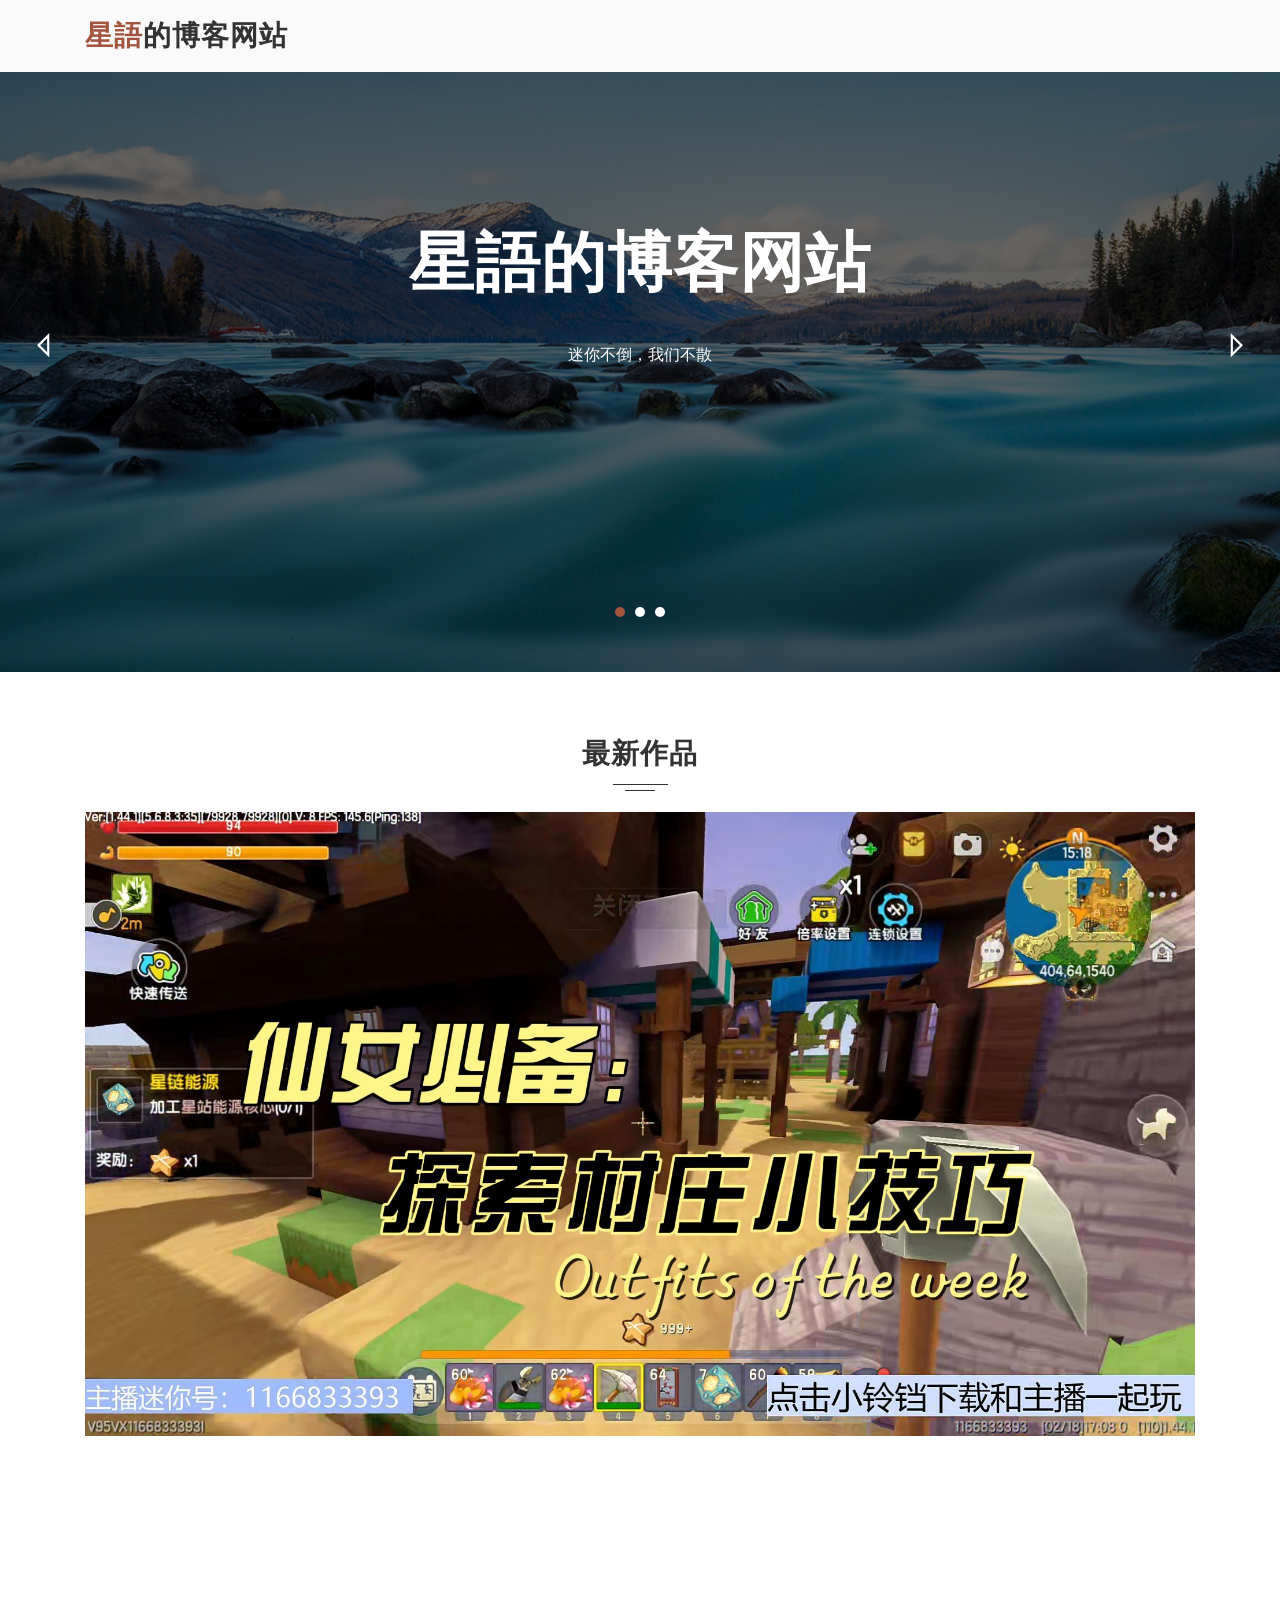
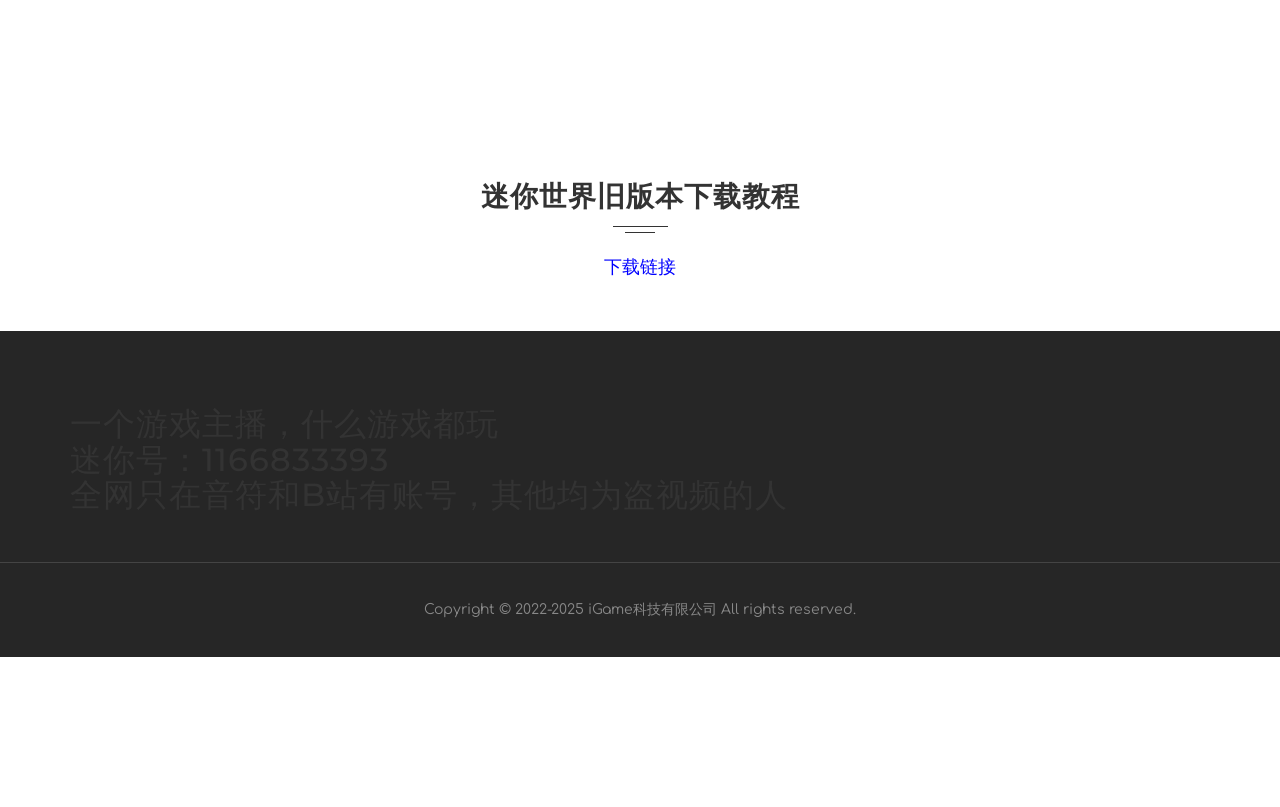
==== index.html @ 6e96feda "Add files via upload" ====
<!DOCTYPE html>
<html lang="zh-CN">

<head>
    <meta charset="UTF-8">
    <meta name="viewport" content="width=device-width, initial-scale=1.0">
    <link rel="shortcut icon" href="static/image/favicon.ico" type="image/x-icon">
    <title>星語的博客网站</title>
    
    <link rel="stylesheet" href="static/css/bootstrap.css">
    <link rel="stylesheet" href="static/css/line-awesome.css">
    <link rel="stylesheet" href="static/css/line-awesome-font-awesome.css">
    <link rel="stylesheet" href="static/css/lightbox.css">
    <link rel="stylesheet" href="static/css/owl.carousel.css">
    <link rel="stylesheet" href="static/css/owl.theme.default.css">
    <link rel="stylesheet" href="static/css/style.css">

    <style>
        img {
            width: 100%;
            height: 100%;
            object-fit: cover;
        }

        /* 添加链接样式 */
        .download-link {
            font-size: 18px; /* 设置字体大小 */
            color: blue; /* 设置字体颜色 */
            text-decoration: none; /* 去掉下划线 */
        }

        .download-link:hover {
            text-decoration: underline; /* 鼠标悬停时显示下划线 */
        }
    </style>
</head>

<body>

    <!-- loader -->
    <div id="loader-wrapper">
        <div id="loader"></div>
    </div>
    <!-- end loader -->

    <!-- header -->
    <header>

        <!-- navbar -->
        <nav class="navbar navbar-expand-md">
            <div class="container">
                <a href="" class="navbar-brand">
                    <span>星語</span>的博客网站</a>
                <button class="navbar-toggler" type="button" data-toggle="collapse" data-target="#navbarSupportedContent" aria-controls="navbarSupportedContent" aria-expanded="false" aria-label="Toggle navigation">
                    <span class="fa fa-bars"></span>
                </button>
            </div>
        </nav>
        <!-- end navbar -->

        <!-- slider -->
        <div class="slider">
            <div class="slide-show owl-carousel owl-theme">
                <div class="content first-slide">
                    <div class="slide-caption">
                        <h2>星語的博客网站</h2>
                        <br>
                        <p>迷你不倒，我们不散</p>
                    </div>
                </div>
                <div class="content second-slide">
                    <div class="slide-caption">
                        <h2>星語的博客网站</h2>
                        <p>此生无悔玩迷你</p>
                    </div>
                </div>
                <div class="content third-slide">
                    <div class="slide-caption">
                        <h2>星語的博客网站</h2>
                        <p>想致富，先撸树</p>
                    </div>
                </div>
            </div>
        </div>
        <!-- end slider -->

    </header>
    <!-- end header -->

    <!-- work -->
    <div class="work segments">
        <div class="container">
            <div class="section-title">
                <h3>最新作品</h3>
                <div class="line1"></div>
                <div class="line2"></div><br>
                <img src="static/image/new.jpg" alt="">
        </div>
    </div>
    <!-- end work -->

    <!-- counter -->
    <div class="counter segments bg-light">
        <div class="container">
            <div class="row">
                <div class="col-md-3 col-sm-6 col-xs-12">
                    <div class="content">
                        <h3 class="numscroller" data-min="1" data-max="1251" data-delay="0" data-increment="2">1,251</h3>
                        <h4>关注</h4>
                    </div>
                </div>
                <div class="col-md-3 col-sm-6 col-xs-12">
                    <div class="content">
                        <h3 class="numscroller" data-min="1" data-max="1056" data-delay="0" data-increment="2">1,056</h3>
                        <h4>粉丝</h4>
                    </div>
                </div>
                <div class="col-md-3 col-sm-6 col-xs-12">
                    <div class="content no-mb1">
                        <h3 class="numscroller" data-min="1" data-max="1141" data-delay="0" data-increment="2">1,141</h3>
                        <h4>播放量</h4>
                    </div>
                </div>
                <div class="col-md-3 col-sm-6 col-xs-12">
                    <div class="content no-mb2">
                        <h3 class="numscroller" data-min="1" data-max="35" data-delay="0" data-increment="2">35</h3>
                        <h4>点赞</h4>
                    </div>
                </div>
            </div>
        </div>
    </div>
    <!-- end counter -->

    <!-- blog -->
    <div class="blog segments">
        <div class="container">
            <div class="section-title">
                <h3>迷你世界旧版本下载教程</h3>
                <div class="line1"></div>
                <div class="line2"></div><br>
                <a href="/mini.html" class="download-link">下载链接</a>
        </div>
    </div>
    <!-- end blog -->

    <!-- footer -->
    <footer>
        <div class="container">
            <div class="row">
                        <h2>一个游戏主播，什么游戏都玩
                            <br>迷你号：1166833393
                            <br>全网只在音符和B站有账号，其他均为盗视频的人</h2>
            </div>
        </div>
        <div class="wrap-copyright">
            <p>Copyright &copy; 2022-2025 iGame科技有限公司 All rights reserved.</p>
        </div>
    </footer>
    <!-- end footer -->

    <!-- scroll to top -->
    <div class="toTop">
        <a href="#top" id="toTop">
            <i class="fa fa-angle-up"></i>
        </a>
    </div>
    <!-- end scroll to top -->

    <script src="static/js/jquery.min.js"></script>
    <script src="static/js/bootstrap.min.js"></script>
    <script src="static/js/lightbox.js"></script>
    <script src="static/js/jquery.filterizr.js"></script>
    <script src="static/js/jquery.scrollToTop.min.js"></script>
    <script src="static/js/owl.carousel.js"></script>
    <script src="static/js/numscroller.js"></script>
    <script src="static/js/main.js"></script>

</body>

</html>
---- static/css/line-awesome.css ----
/*!
 *  Line Awesome 1.1.0 by @icons_8 - https://icons8.com/line-awesome
 *  License - https://icons8.com/good-boy-license/ (Font: SIL OFL 1.1, CSS: MIT License)
 *
 * Made with love by Icons8 [ https://icons8.com/ ] using FontCustom [ https://github.com/FontCustom/fontcustom ]
 *
 * Contacts:
 *    [ https://icons8.com/contact ]
 *
 * Follow Icon8 on
 *    Twitter [ https://twitter.com/icons_8 ]
 *    Facebook [ https://www.facebook.com/Icons8 ]
 *    Google+ [ https://plus.google.com/+Icons8 ]
 *    GitHub [ https://github.com/icons8 ]
 */

@font-face {
  font-family: "LineAwesome";
  src: url("../font/line-awesome.eot");
  src: url("../font/line-awesome.eot") format("embedded-opentype"),
       url("../font/line-awesome.woff2") format("woff2"),
       url("../font/line-awesome.woff") format("woff"),
       url("../font/line-awesome.ttf") format("truetype"),
       url("../font/line-awesome.svg") format("svg");
  font-weight: normal;
  font-style: normal;
}

@media screen and (-webkit-min-device-pixel-ratio:0) {
  @font-face {
    font-family: "LineAwesome";
    src: url("../font/line-awesome.svg") format("svg");
  }
}

/* Thanks to http://fontawesome.io @fontawesome and @davegandy */
.la {
    display: inline-block;
    font: normal normal normal 16px/1 "LineAwesome";
    font-size: inherit;
    text-decoration: inherit;
    text-rendering: optimizeLegibility;
    text-transform: none;
    -moz-osx-font-smoothing: grayscale;
    -webkit-font-smoothing: antialiased;
    font-smoothing: antialiased;
}
/* makes the font 33% larger relative to the icon container */
.la-lg {
    font-size: 1.33333333em;
    line-height: 0.75em;
    vertical-align: -15%;
}
.la-2x {
    font-size: 2em;
}
.la-3x {
    font-size: 3em;
}
.la-4x {
    font-size: 4em;
}
.la-5x {
    font-size: 5em;
}
.la-fw {
    width: 1.28571429em;
    text-align: center;
}
.la-ul {
    padding-left: 0;
    margin-left: 2.14285714em;
    list-style-type: none;
}
.la-ul > li {
    position: relative;
}
.la-li {
    position: absolute;
    left: -2.14285714em;
    width: 2.14285714em;
    top: 0.14285714em;
    text-align: center;
}
.la-li.la-lg {
    left: -1.85714286em;
}
.la-border {
    padding: .2em .25em .15em;
    border: solid 0.08em #eeeeee;
    border-radius: .1em;
}
.pull-right {
    float: right;
}
.pull-left {
    float: left;
}
.li.pull-left {
    margin-right: .3em;
}
.li.pull-right {
    margin-left: .3em;
}
.la-spin {
    -webkit-animation: fa-spin 2s infinite linear;
    animation: fa-spin 2s infinite linear;
}
@-webkit-keyframes fa-spin {
    0% {
        -webkit-transform: rotate(0deg);
        transform: rotate(0deg);
    }
    100% {
        -webkit-transform: rotate(359deg);
        transform: rotate(359deg);
    }
}
@keyframes fa-spin {
    0% {
        -webkit-transform: rotate(0deg);
        transform: rotate(0deg);
    }
    100% {
        -webkit-transform: rotate(359deg);
        transform: rotate(359deg);
    }
}
.la-rotate-90 {
    filter: progid:DXImageTransform.Microsoft.BasicImage(rotation=1);
    -webkit-transform: rotate(90deg);
    -ms-transform: rotate(90deg);
    transform: rotate(90deg);
}
.la-rotate-180 {
    filter: progid:DXImageTransform.Microsoft.BasicImage(rotation=2);
    -webkit-transform: rotate(180deg);
    -ms-transform: rotate(180deg);
    transform: rotate(180deg);
}
.la-rotate-270 {
    filter: progid:DXImageTransform.Microsoft.BasicImage(rotation=3);
    -webkit-transform: rotate(270deg);
    -ms-transform: rotate(270deg);
    transform: rotate(270deg);
}
.la-flip-horizontal {
    filter: progid:DXImageTransform.Microsoft.BasicImage(rotation=0, mirror=1);
    -webkit-transform: scale(-1, 1);
    -ms-transform: scale(-1, 1);
    transform: scale(-1, 1);
}
.la-flip-vertical {
    filter: progid:DXImageTransform.Microsoft.BasicImage(rotation=2, mirror=1);
    -webkit-transform: scale(1, -1);
    -ms-transform: scale(1, -1);
    transform: scale(1, -1);
}
:root .la-rotate-90,
:root .la-rotate-180,
:root .la-rotate-270,
:root .la-flip-horizontal,
:root .la-flip-vertical {
    filter: none;
}
.la-stack {
    position: relative;
    display: inline-block;
    width: 2em;
    height: 2em;
    line-height: 2em;
    vertical-align: middle;
}
.la-stack-1x,
.la-stack-2x {
    position: absolute;
    left: 0;
    width: 100%;
    text-align: center;
}
.la-stack-1x {
    line-height: inherit;
}
.la-stack-2x {
    font-size: 2em;
}
.la-inverse {
    color: #ffffff;
}
/* Thanks to http://fontawesome.io @fontawesome and @davegandy */

.la-500px:before { content: "\f100"; }
.la-adjust:before { content: "\f101"; }
.la-adn:before { content: "\f102"; }
.la-align-center:before { content: "\f103"; }
.la-align-justify:before { content: "\f104"; }
.la-align-left:before { content: "\f105"; }
.la-align-right:before { content: "\f106"; }
.la-amazon:before { content: "\f107"; }
.la-ambulance:before { content: "\f108"; }
.la-anchor:before { content: "\f109"; }
.la-android:before { content: "\f10a"; }
.la-angellist:before { content: "\f10b"; }
.la-angle-double-down:before { content: "\f10c"; }
.la-angle-double-left:before { content: "\f10d"; }
.la-angle-double-right:before { content: "\f10e"; }
.la-angle-double-up:before { content: "\f10f"; }
.la-angle-down:before { content: "\f110"; }
.la-angle-left:before { content: "\f111"; }
.la-angle-right:before { content: "\f112"; }
.la-angle-up:before { content: "\f113"; }
.la-apple:before { content: "\f114"; }
.la-archive:before { content: "\f115"; }
.la-area-chart:before { content: "\f116"; }
.la-arrow-circle-down:before { content: "\f117"; }
.la-arrow-circle-left:before { content: "\f118"; }
.la-arrow-circle-o-down:before { content: "\f119"; }
.la-arrow-circle-o-left:before { content: "\f11a"; }
.la-arrow-circle-o-right:before { content: "\f11b"; }
.la-arrow-circle-o-up:before { content: "\f11c"; }
.la-arrow-circle-right:before { content: "\f11d"; }
.la-arrow-circle-up:before { content: "\f11e"; }
.la-arrow-down:before { content: "\f11f"; }
.la-arrow-left:before { content: "\f120"; }
.la-arrow-right:before { content: "\f121"; }
.la-arrow-up:before { content: "\f122"; }
.la-arrows:before { content: "\f123"; }
.la-arrows-alt:before { content: "\f124"; }
.la-arrows-h:before { content: "\f125"; }
.la-arrows-v:before { content: "\f126"; }
.la-asterisk:before { content: "\f127"; }
.la-at:before { content: "\f128"; }
.la-automobile:before { content: "\f129"; }
.la-backward:before { content: "\f12a"; }
.la-balance-scale:before { content: "\f12b"; }
.la-ban:before { content: "\f12c"; }
.la-bank:before { content: "\f12d"; }
.la-bar-chart:before { content: "\f12e"; }
.la-bar-chart-o:before { content: "\f12f"; }
.la-barcode:before { content: "\f130"; }
.la-bars:before { content: "\f131"; }
.la-battery-0:before { content: "\f132"; }
.la-battery-1:before { content: "\f133"; }
.la-battery-2:before { content: "\f134"; }
.la-battery-3:before { content: "\f135"; }
.la-battery-4:before { content: "\f136"; }
.la-battery-empty:before { content: "\f137"; }
.la-battery-full:before { content: "\f138"; }
.la-battery-half:before { content: "\f139"; }
.la-battery-quarter:before { content: "\f13a"; }
.la-battery-three-quarters:before { content: "\f13b"; }
.la-bed:before { content: "\f13c"; }
.la-beer:before { content: "\f13d"; }
.la-behance:before { content: "\f13e"; }
.la-behance-square:before { content: "\f13f"; }
.la-bell:before { content: "\f140"; }
.la-bell-o:before { content: "\f141"; }
.la-bell-slash:before { content: "\f142"; }
.la-bell-slash-o:before { content: "\f143"; }
.la-bicycle:before { content: "\f144"; }
.la-binoculars:before { content: "\f145"; }
.la-birthday-cake:before { content: "\f146"; }
.la-bitbucket:before { content: "\f147"; }
.la-bitbucket-square:before { content: "\f148"; }
.la-bitcoin:before { content: "\f149"; }
.la-black-tie:before { content: "\f14a"; }
.la-bold:before { content: "\f14b"; }
.la-bolt:before { content: "\f14c"; }
.la-bomb:before { content: "\f14d"; }
.la-book:before { content: "\f14e"; }
.la-bookmark:before { content: "\f14f"; }
.la-bookmark-o:before { content: "\f150"; }
.la-briefcase:before { content: "\f151"; }
.la-btc:before { content: "\f152"; }
.la-bug:before { content: "\f153"; }
.la-building:before { content: "\f154"; }
.la-building-o:before { content: "\f155"; }
.la-bullhorn:before { content: "\f156"; }
.la-bullseye:before { content: "\f157"; }
.la-bus:before { content: "\f158"; }
.la-buysellads:before { content: "\f159"; }
.la-cab:before { content: "\f15a"; }
.la-calculator:before { content: "\f15b"; }
.la-calendar:before { content: "\f15c"; }
.la-calendar-check-o:before { content: "\f15d"; }
.la-calendar-minus-o:before { content: "\f15e"; }
.la-calendar-o:before { content: "\f15f"; }
.la-calendar-plus-o:before { content: "\f160"; }
.la-calendar-times-o:before { content: "\f161"; }
.la-camera:before { content: "\f162"; }
.la-camera-retro:before { content: "\f163"; }
.la-car:before { content: "\f164"; }
.la-caret-down:before { content: "\f165"; }
.la-caret-left:before { content: "\f166"; }
.la-caret-right:before { content: "\f167"; }
.la-caret-square-o-down:before, .la-toggle-down:before { content: "\f168"; }
.la-caret-square-o-left:before, .la-toggle-left:before { content: "\f169"; }
.la-caret-square-o-right:before, .la-toggle-right:before { content: "\f16a"; }
.la-caret-square-o-up:before, .la-toggle-up:before { content: "\f16b"; }
.la-caret-up:before { content: "\f16c"; }
.la-cart-arrow-down:before { content: "\f16d"; }
.la-cart-plus:before { content: "\f16e"; }
.la-cc:before { content: "\f16f"; }
.la-cc-amex:before { content: "\f170"; }
.la-cc-diners-club:before { content: "\f171"; }
.la-cc-discover:before { content: "\f172"; }
.la-cc-jcb:before { content: "\f173"; }
.la-cc-mastercard:before { content: "\f174"; }
.la-cc-paypal:before { content: "\f175"; }
.la-cc-stripe:before { content: "\f176"; }
.la-cc-visa:before { content: "\f177"; }
.la-certificate:before { content: "\f178"; }
.la-chain:before { content: "\f179"; }
.la-chain-broken:before { content: "\f17a"; }
.la-check:before { content: "\f17b"; }
.la-check-circle:before { content: "\f17c"; }
.la-check-circle-o:before { content: "\f17d"; }
.la-check-square:before { content: "\f17e"; }
.la-check-square-o:before { content: "\f17f"; }
.la-chevron-circle-down:before { content: "\f180"; }
.la-chevron-circle-left:before { content: "\f181"; }
.la-chevron-circle-right:before { content: "\f182"; }
.la-chevron-circle-up:before { content: "\f183"; }
.la-chevron-down:before { content: "\f184"; }
.la-chevron-left:before { content: "\f185"; }
.la-chevron-right:before { content: "\f186"; }
.la-chevron-up:before { content: "\f187"; }
.la-child:before { content: "\f188"; }
.la-chrome:before { content: "\f189"; }
.la-circle:before { content: "\f18a"; }
.la-circle-o:before { content: "\f18b"; }
.la-circle-o-notch:before { content: "\f18c"; }
.la-circle-thin:before { content: "\f18d"; }
.la-clipboard:before { content: "\f18e"; }
.la-clock-o:before { content: "\f18f"; }
.la-clone:before { content: "\f190"; }
.la-close:before { content: "\f191"; }
.la-cloud:before { content: "\f192"; }
.la-cloud-download:before { content: "\f193"; }
.la-cloud-upload:before { content: "\f194"; }
.la-cny:before { content: "\f195"; }
.la-code:before { content: "\f196"; }
.la-code-fork:before { content: "\f197"; }
.la-codepen:before { content: "\f198"; }
.la-coffee:before { content: "\f199"; }
.la-cog:before { content: "\f19a"; }
.la-cogs:before { content: "\f19b"; }
.la-columns:before { content: "\f19c"; }
.la-comment:before { content: "\f19d"; }
.la-comment-o:before { content: "\f19e"; }
.la-commenting:before { content: "\f19f"; }
.la-commenting-o:before { content: "\f1a0"; }
.la-comments:before { content: "\f1a1"; }
.la-comments-o:before { content: "\f1a2"; }
.la-compass:before { content: "\f1a3"; }
.la-compress:before { content: "\f1a4"; }
.la-connectdevelop:before { content: "\f1a5"; }
.la-contao:before { content: "\f1a6"; }
.la-copy:before { content: "\f1a7"; }
.la-copyright:before { content: "\f1a8"; }
.la-creative-commons:before { content: "\f1a9"; }
.la-credit-card:before { content: "\f1aa"; }
.la-crop:before { content: "\f1ab"; }
.la-crosshairs:before { content: "\f1ac"; }
.la-css3:before { content: "\f1ad"; }
.la-cube:before { content: "\f1ae"; }
.la-cubes:before { content: "\f1af"; }
.la-cut:before { content: "\f1b0"; }
.la-cutlery:before { content: "\f1b1"; }
.la-dashboard:before { content: "\f1b2"; }
.la-dashcube:before { content: "\f1b3"; }
.la-database:before { content: "\f1b4"; }
.la-dedent:before { content: "\f1b5"; }
.la-delicious:before { content: "\f1b6"; }
.la-desktop:before { content: "\f1b7"; }
.la-deviantart:before { content: "\f1b8"; }
.la-diamond:before { content: "\f1b9"; }
.la-digg:before { content: "\f1ba"; }
.la-dollar:before { content: "\f1bb"; }
.la-dot-circle-o:before { content: "\f1bc"; }
.la-download:before { content: "\f1bd"; }
.la-dribbble:before { content: "\f1be"; }
.la-dropbox:before { content: "\f1bf"; }
.la-drupal:before { content: "\f1c0"; }
.la-edit:before { content: "\f1c1"; }
.la-eject:before { content: "\f1c2"; }
.la-ellipsis-h:before { content: "\f1c3"; }
.la-ellipsis-v:before { content: "\f1c4"; }
.la-empire:before, .la-ge:before { content: "\f1c5"; }
.la-envelope:before { content: "\f1c6"; }
.la-envelope-o:before { content: "\f1c7"; }
.la-envelope-square:before { content: "\f1c8"; }
.la-eraser:before { content: "\f1c9"; }
.la-eur:before { content: "\f1ca"; }
.la-euro:before { content: "\f1cb"; }
.la-exchange:before { content: "\f1cc"; }
.la-exclamation:before { content: "\f1cd"; }
.la-exclamation-circle:before { content: "\f1ce"; }
.la-exclamation-triangle:before { content: "\f1cf"; }
.la-expand:before { content: "\f1d0"; }
.la-expeditedssl:before { content: "\f1d1"; }
.la-external-link:before { content: "\f1d2"; }
.la-external-link-square:before { content: "\f1d3"; }
.la-eye:before { content: "\f1d4"; }
.la-eye-slash:before { content: "\f1d5"; }
.la-eyedropper:before { content: "\f1d6"; }
.la-facebook:before, .la-facebook-f:before { content: "\f1d7"; }
.la-facebook-official:before { content: "\f1d8"; }
.la-facebook-square:before { content: "\f1d9"; }
.la-fast-backward:before { content: "\f1da"; }
.la-fast-forward:before { content: "\f1db"; }
.la-fax:before { content: "\f1dc"; }
.la-female:before { content: "\f1dd"; }
.la-fighter-jet:before { content: "\f1de"; }
.la-file:before { content: "\f1df"; }
.la-file-archive-o:before { content: "\f1e0"; }
.la-file-audio-o:before { content: "\f1e1"; }
.la-file-code-o:before { content: "\f1e2"; }
.la-file-excel-o:before { content: "\f1e3"; }
.la-file-image-o:before { content: "\f1e4"; }
.la-file-movie-o:before { content: "\f1e5"; }
.la-file-o:before { content: "\f1e6"; }
.la-file-pdf-o:before { content: "\f1e7"; }
.la-file-photo-o:before { content: "\f1e8"; }
.la-file-picture-o:before { content: "\f1e9"; }
.la-file-powerpoint-o:before { content: "\f1ea"; }
.la-file-sound-o:before { content: "\f1eb"; }
.la-file-text:before { content: "\f1ec"; }
.la-file-text-o:before { content: "\f1ed"; }
.la-file-video-o:before { content: "\f1ee"; }
.la-file-word-o:before { content: "\f1ef"; }
.la-file-zip-o:before { content: "\f1f0"; }
.la-files-o:before { content: "\f1f1"; }
.la-film:before { content: "\f1f2"; }
.la-filter:before { content: "\f1f3"; }
.la-fire:before { content: "\f1f4"; }
.la-fire-extinguisher:before { content: "\f1f5"; }
.la-firefox:before { content: "\f1f6"; }
.la-flag:before { content: "\f1f7"; }
.la-flag-checkered:before { content: "\f1f8"; }
.la-flag-o:before { content: "\f1f9"; }
.la-flash:before { content: "\f1fa"; }
.la-flask:before { content: "\f1fb"; }
.la-flickr:before { content: "\f1fc"; }
.la-floppy-o:before { content: "\f1fd"; }
.la-folder:before { content: "\f1fe"; }
.la-folder-o:before { content: "\f1ff"; }
.la-folder-open:before { content: "\f200"; }
.la-folder-open-o:before { content: "\f201"; }
.la-font:before { content: "\f202"; }
.la-fonticons:before { content: "\f203"; }
.la-forumbee:before { content: "\f204"; }
.la-forward:before { content: "\f205"; }
.la-foursquare:before { content: "\f206"; }
.la-frown-o:before { content: "\f207"; }
.la-futbol-o:before, .la-soccer-ball-o:before { content: "\f208"; }
.la-gamepad:before { content: "\f209"; }
.la-gavel:before { content: "\f20a"; }
.la-gbp:before { content: "\f20b"; }
.la-gear:before { content: "\f20c"; }
.la-gears:before { content: "\f20d"; }
.la-genderless:before { content: "\f20e"; }
.la-get-pocket:before { content: "\f20f"; }
.la-gg:before { content: "\f210"; }
.la-gg-circle:before { content: "\f211"; }
.la-gift:before { content: "\f212"; }
.la-git:before { content: "\f213"; }
.la-git-square:before { content: "\f214"; }
.la-github:before { content: "\f215"; }
.la-github-alt:before { content: "\f216"; }
.la-github-square:before { content: "\f217"; }
.la-glass:before { content: "\f218"; }
.la-globe:before { content: "\f219"; }
.la-google:before { content: "\f21a"; }
.la-google-plus:before { content: "\f21b"; }
.la-google-plus-square:before { content: "\f21c"; }
.la-google-wallet:before { content: "\f21d"; }
.la-graduation-cap:before { content: "\f21e"; }
.la-gratipay:before, .la-gittip:before { content: "\f21f"; }
.la-group:before { content: "\f220"; }
.la-h-square:before { content: "\f221"; }
.la-hacker-news:before { content: "\f222"; }
.la-hand-grab-o:before { content: "\f223"; }
.la-hand-lizard-o:before { content: "\f224"; }
.la-hand-o-down:before { content: "\f225"; }
.la-hand-o-left:before { content: "\f226"; }
.la-hand-o-right:before { content: "\f227"; }
.la-hand-o-up:before { content: "\f228"; }
.la-hand-paper-o:before { content: "\f229"; }
.la-hand-peace-o:before { content: "\f22a"; }
.la-hand-pointer-o:before { content: "\f22b"; }
.la-hand-rock-o:before { content: "\f22c"; }
.la-hand-scissors-o:before { content: "\f22d"; }
.la-hand-spock-o:before { content: "\f22e"; }
.la-hand-stop-o:before { content: "\f22f"; }
.la-hdd-o:before { content: "\f230"; }
.la-header:before { content: "\f231"; }
.la-headphones:before { content: "\f232"; }
.la-heart:before { content: "\f233"; }
.la-heart-o:before { content: "\f234"; }
.la-heartbeat:before { content: "\f235"; }
.la-history:before { content: "\f236"; }
.la-home:before { content: "\f237"; }
.la-hospital-o:before { content: "\f238"; }
.la-hotel:before { content: "\f239"; }
.la-hourglass:before { content: "\f23a"; }
.la-hourglass-1:before { content: "\f23b"; }
.la-hourglass-2:before { content: "\f23c"; }
.la-hourglass-3:before { content: "\f23d"; }
.la-hourglass-end:before { content: "\f23e"; }
.la-hourglass-half:before { content: "\f23f"; }
.la-hourglass-o:before { content: "\f240"; }
.la-hourglass-start:before { content: "\f241"; }
.la-houzz:before { content: "\f242"; }
.la-html5:before { content: "\f243"; }
.la-i-cursor:before { content: "\f244"; }
.la-ils:before { content: "\f245"; }
.la-image:before { content: "\f246"; }
.la-inbox:before { content: "\f247"; }
.la-indent:before { content: "\f248"; }
.la-industry:before { content: "\f249"; }
.la-info:before { content: "\f24a"; }
.la-info-circle:before { content: "\f24b"; }
.la-inr:before { content: "\f24c"; }
.la-instagram:before { content: "\f24d"; }
.la-institution:before { content: "\f24e"; }
.la-internet-explorer:before { content: "\f24f"; }
.la-ioxhost:before { content: "\f250"; }
.la-italic:before { content: "\f251"; }
.la-joomla:before { content: "\f252"; }
.la-jpy:before { content: "\f253"; }
.la-jsfiddle:before { content: "\f254"; }
.la-key:before { content: "\f255"; }
.la-keyboard-o:before { content: "\f256"; }
.la-krw:before { content: "\f257"; }
.la-language:before { content: "\f258"; }
.la-laptop:before { content: "\f259"; }
.la-lastfm:before { content: "\f25a"; }
.la-lastfm-square:before { content: "\f25b"; }
.la-leaf:before { content: "\f25c"; }
.la-leanpub:before { content: "\f25d"; }
.la-legal:before { content: "\f25e"; }
.la-lemon-o:before { content: "\f25f"; }
.la-level-down:before { content: "\f260"; }
.la-level-up:before { content: "\f261"; }
.la-life-bouy:before { content: "\f262"; }
.la-life-buoy:before { content: "\f263"; }
.la-life-ring:before, .la-support:before { content: "\f264"; }
.la-life-saver:before { content: "\f265"; }
.la-lightbulb-o:before { content: "\f266"; }
.la-line-chart:before { content: "\f267"; }
.la-link:before { content: "\f268"; }
.la-linkedin:before { content: "\f269"; }
.la-linkedin-square:before { content: "\f26a"; }
.la-linux:before { content: "\f26b"; }
.la-list:before { content: "\f26c"; }
.la-list-alt:before { content: "\f26d"; }
.la-list-ol:before { content: "\f26e"; }
.la-list-ul:before { content: "\f26f"; }
.la-location-arrow:before { content: "\f270"; }
.la-lock:before { content: "\f271"; }
.la-long-arrow-down:before { content: "\f272"; }
.la-long-arrow-left:before { content: "\f273"; }
.la-long-arrow-right:before { content: "\f274"; }
.la-long-arrow-up:before { content: "\f275"; }
.la-magic:before { content: "\f276"; }
.la-magnet:before { content: "\f277"; }
.la-mail-forward:before { content: "\f278"; }
.la-mail-reply:before { content: "\f279"; }
.la-mail-reply-all:before { content: "\f27a"; }
.la-male:before { content: "\f27b"; }
.la-map:before { content: "\f27c"; }
.la-map-marker:before { content: "\f27d"; }
.la-map-o:before { content: "\f27e"; }
.la-map-pin:before { content: "\f27f"; }
.la-map-signs:before { content: "\f280"; }
.la-mars:before { content: "\f281"; }
.la-mars-double:before { content: "\f282"; }
.la-mars-stroke:before { content: "\f283"; }
.la-mars-stroke-h:before { content: "\f284"; }
.la-mars-stroke-v:before { content: "\f285"; }
.la-maxcdn:before { content: "\f286"; }
.la-meanpath:before { content: "\f287"; }
.la-medium:before { content: "\f288"; }
.la-medkit:before { content: "\f289"; }
.la-meh-o:before { content: "\f28a"; }
.la-mercury:before { content: "\f28b"; }
.la-microphone:before { content: "\f28c"; }
.la-microphone-slash:before { content: "\f28d"; }
.la-minus:before { content: "\f28e"; }
.la-minus-circle:before { content: "\f28f"; }
.la-minus-square:before { content: "\f290"; }
.la-minus-square-o:before { content: "\f291"; }
.la-mobile:before { content: "\f292"; }
.la-mobile-phone:before { content: "\f293"; }
.la-money:before { content: "\f294"; }
.la-moon-o:before { content: "\f295"; }
.la-mortar-board:before { content: "\f296"; }
.la-motorcycle:before { content: "\f297"; }
.la-mouse-pointer:before { content: "\f298"; }
.la-music:before { content: "\f299"; }
.la-navicon:before { content: "\f29a"; }
.la-neuter:before { content: "\f29b"; }
.la-newspaper-o:before { content: "\f29c"; }
.la-object-group:before { content: "\f29d"; }
.la-object-ungroup:before { content: "\f29e"; }
.la-odnoklassniki:before { content: "\f29f"; }
.la-odnoklassniki-square:before { content: "\f2a0"; }
.la-opencart:before { content: "\f2a1"; }
.la-openid:before { content: "\f2a2"; }
.la-opera:before { content: "\f2a3"; }
.la-optin-monster:before { content: "\f2a4"; }
.la-outdent:before { content: "\f2a5"; }
.la-pagelines:before { content: "\f2a6"; }
.la-paint-brush:before { content: "\f2a7"; }
.la-paper-plane:before, .la-send:before { content: "\f2a8"; }
.la-paper-plane-o:before, .la-send-o:before { content: "\f2a9"; }
.la-paperclip:before { content: "\f2aa"; }
.la-paragraph:before { content: "\f2ab"; }
.la-paste:before { content: "\f2ac"; }
.la-pause:before { content: "\f2ad"; }
.la-paw:before { content: "\f2ae"; }
.la-paypal:before { content: "\f2af"; }
.la-pencil:before { content: "\f2b0"; }
.la-pencil-square:before { content: "\f2b1"; }
.la-pencil-square-o:before { content: "\f2b2"; }
.la-phone:before { content: "\f2b3"; }
.la-phone-square:before { content: "\f2b4"; }
.la-photo:before { content: "\f2b5"; }
.la-picture-o:before { content: "\f2b6"; }
.la-pie-chart:before { content: "\f2b7"; }
.la-pied-piper:before { content: "\f2b8"; }
.la-pied-piper-alt:before { content: "\f2b9"; }
.la-pinterest:before { content: "\f2ba"; }
.la-pinterest-p:before { content: "\f2bb"; }
.la-pinterest-square:before { content: "\f2bc"; }
.la-plane:before { content: "\f2bd"; }
.la-play:before { content: "\f2be"; }
.la-play-circle:before { content: "\f2bf"; }
.la-play-circle-o:before { content: "\f2c0"; }
.la-plug:before { content: "\f2c1"; }
.la-plus:before { content: "\f2c2"; }
.la-plus-circle:before { content: "\f2c3"; }
.la-plus-square:before { content: "\f2c4"; }
.la-plus-square-o:before { content: "\f2c5"; }
.la-power-off:before { content: "\f2c6"; }
.la-print:before { content: "\f2c7"; }
.la-puzzle-piece:before { content: "\f2c8"; }
.la-qq:before { content: "\f2c9"; }
.la-qrcode:before { content: "\f2ca"; }
.la-question:before { content: "\f2cb"; }
.la-question-circle:before { content: "\f2cc"; }
.la-quote-left:before { content: "\f2cd"; }
.la-quote-right:before { content: "\f2ce"; }
.la-ra:before { content: "\f2cf"; }
.la-random:before { content: "\f2d0"; }
.la-rebel:before { content: "\f2d1"; }
.la-recycle:before { content: "\f2d2"; }
.la-reddit:before { content: "\f2d3"; }
.la-reddit-square:before { content: "\f2d4"; }
.la-refresh:before { content: "\f2d5"; }
.la-registered:before { content: "\f2d6"; }
.la-renren:before { content: "\f2d7"; }
.la-reorder:before { content: "\f2d8"; }
.la-repeat:before { content: "\f2d9"; }
.la-reply:before { content: "\f2da"; }
.la-reply-all:before { content: "\f2db"; }
.la-retweet:before { content: "\f2dc"; }
.la-rmb:before { content: "\f2dd"; }
.la-road:before { content: "\f2de"; }
.la-rocket:before { content: "\f2df"; }
.la-rotate-left:before { content: "\f2e0"; }
.la-rotate-right:before { content: "\f2e1"; }
.la-rouble:before { content: "\f2e2"; }
.la-rss:before, .la-feed:before { content: "\f2e3"; }
.la-rss-square:before { content: "\f2e4"; }
.la-rub:before { content: "\f2e5"; }
.la-ruble:before { content: "\f2e6"; }
.la-rupee:before { content: "\f2e7"; }
.la-safari:before { content: "\f2e8"; }
.la-save:before { content: "\f2e9"; }
.la-scissors:before { content: "\f2ea"; }
.la-search:before { content: "\f2eb"; }
.la-search-minus:before { content: "\f2ec"; }
.la-search-plus:before { content: "\f2ed"; }
.la-sellsy:before { content: "\f2ee"; }
.la-server:before { content: "\f2ef"; }
.la-share:before { content: "\f2f0"; }
.la-share-alt:before { content: "\f2f1"; }
.la-share-alt-square:before { content: "\f2f2"; }
.la-share-square:before { content: "\f2f3"; }
.la-share-square-o:before { content: "\f2f4"; }
.la-shekel:before { content: "\f2f5"; }
.la-sheqel:before { content: "\f2f6"; }
.la-shield:before { content: "\f2f7"; }
.la-ship:before { content: "\f2f8"; }
.la-shirtsinbulk:before { content: "\f2f9"; }
.la-shopping-cart:before { content: "\f2fa"; }
.la-sign-in:before { content: "\f2fb"; }
.la-sign-out:before { content: "\f2fc"; }
.la-signal:before { content: "\f2fd"; }
.la-simplybuilt:before { content: "\f2fe"; }
.la-sitemap:before { content: "\f2ff"; }
.la-skyatlas:before { content: "\f300"; }
.la-skype:before { content: "\f301"; }
.la-slack:before { content: "\f302"; }
.la-sliders:before { content: "\f303"; }
.la-slideshare:before { content: "\f304"; }
.la-smile-o:before { content: "\f305"; }
.la-sort:before, .la-unsorted:before { content: "\f306"; }
.la-sort-alpha-asc:before { content: "\f307"; }
.la-sort-alpha-desc:before { content: "\f308"; }
.la-sort-amount-asc:before { content: "\f309"; }
.la-sort-amount-desc:before { content: "\f30a"; }
.la-sort-asc:before, .la-sort-up:before { content: "\f30b"; }
.la-sort-desc:before, .la-sort-down:before { content: "\f30c"; }
.la-sort-numeric-asc:before { content: "\f30d"; }
.la-sort-numeric-desc:before { content: "\f30e"; }
.la-soundcloud:before { content: "\f30f"; }
.la-space-shuttle:before { content: "\f310"; }
.la-spinner:before { content: "\f311"; }
.la-spoon:before { content: "\f312"; }
.la-spotify:before { content: "\f313"; }
.la-square:before { content: "\f314"; }
.la-square-o:before { content: "\f315"; }
.la-stack-exchange:before { content: "\f316"; }
.la-stack-overflow:before { content: "\f317"; }
.la-star:before { content: "\f318"; }
.la-star-half:before { content: "\f319"; }
.la-star-half-o:before, .la-star-half-full:before, .la-star-half-empty:before { content: "\f31a"; }
.la-star-o:before { content: "\f31b"; }
.la-steam:before { content: "\f31c"; }
.la-steam-square:before { content: "\f31d"; }
.la-step-backward:before { content: "\f31e"; }
.la-step-forward:before { content: "\f31f"; }
.la-stethoscope:before { content: "\f320"; }
.la-sticky-note:before { content: "\f321"; }
.la-sticky-note-o:before { content: "\f322"; }
.la-stop:before { content: "\f323"; }
.la-street-view:before { content: "\f324"; }
.la-strikethrough:before { content: "\f325"; }
.la-stumbleupon:before { content: "\f326"; }
.la-stumbleupon-circle:before { content: "\f327"; }
.la-subscript:before { content: "\f328"; }
.la-subway:before { content: "\f329"; }
.la-suitcase:before { content: "\f32a"; }
.la-sun-o:before { content: "\f32b"; }
.la-superscript:before { content: "\f32c"; }
.la-table:before { content: "\f32d"; }
.la-tablet:before { content: "\f32e"; }
.la-tachometer:before { content: "\f32f"; }
.la-tag:before { content: "\f330"; }
.la-tags:before { content: "\f331"; }
.la-tasks:before { content: "\f332"; }
.la-taxi:before { content: "\f333"; }
.la-television:before, .la-tv:before { content: "\f334"; }
.la-tencent-weibo:before { content: "\f335"; }
.la-terminal:before { content: "\f336"; }
.la-text-height:before { content: "\f337"; }
.la-text-width:before { content: "\f338"; }
.la-th:before { content: "\f339"; }
.la-th-large:before { content: "\f33a"; }
.la-th-list:before { content: "\f33b"; }
.la-thumb-tack:before { content: "\f33c"; }
.la-thumbs-down:before { content: "\f33d"; }
.la-thumbs-o-down:before { content: "\f33e"; }
.la-thumbs-o-up:before { content: "\f33f"; }
.la-thumbs-up:before { content: "\f340"; }
.la-ticket:before { content: "\f341"; }
.la-times:before, .la-remove:before { content: "\f342"; }
.la-times-circle:before { content: "\f343"; }
.la-times-circle-o:before { content: "\f344"; }
.la-tint:before { content: "\f345"; }
.la-toggle-off:before { content: "\f346"; }
.la-toggle-on:before { content: "\f347"; }
.la-trademark:before { content: "\f348"; }
.la-train:before { content: "\f349"; }
.la-transgender:before, .la-intersex:before { content: "\f34a"; }
.la-transgender-alt:before { content: "\f34b"; }
.la-trash:before { content: "\f34c"; }
.la-trash-o:before { content: "\f34d"; }
.la-tree:before { content: "\f34e"; }
.la-trello:before { content: "\f34f"; }
.la-tripadvisor:before { content: "\f350"; }
.la-trophy:before { content: "\f351"; }
.la-truck:before { content: "\f352"; }
.la-try:before { content: "\f353"; }
.la-tty:before { content: "\f354"; }
.la-tumblr:before { content: "\f355"; }
.la-tumblr-square:before { content: "\f356"; }
.la-turkish-lira:before { content: "\f357"; }
.la-twitch:before { content: "\f358"; }
.la-twitter:before { content: "\f359"; }
.la-twitter-square:before { content: "\f35a"; }
.la-umbrella:before { content: "\f35b"; }
.la-underline:before { content: "\f35c"; }
.la-undo:before { content: "\f35d"; }
.la-university:before { content: "\f35e"; }
.la-unlink:before { content: "\f35f"; }
.la-unlock:before { content: "\f360"; }
.la-unlock-alt:before { content: "\f361"; }
.la-upload:before { content: "\f362"; }
.la-usd:before { content: "\f363"; }
.la-user:before { content: "\f364"; }
.la-user-md:before { content: "\f365"; }
.la-user-plus:before { content: "\f366"; }
.la-user-secret:before { content: "\f367"; }
.la-user-times:before { content: "\f368"; }
.la-users:before { content: "\f369"; }
.la-venus:before { content: "\f36a"; }
.la-venus-double:before { content: "\f36b"; }
.la-venus-mars:before { content: "\f36c"; }
.la-viacoin:before { content: "\f36d"; }
.la-video-camera:before { content: "\f36e"; }
.la-vimeo:before { content: "\f36f"; }
.la-vimeo-square:before { content: "\f370"; }
.la-vine:before { content: "\f371"; }
.la-vk:before { content: "\f372"; }
.la-volume-down:before { content: "\f373"; }
.la-volume-off:before { content: "\f374"; }
.la-volume-up:before { content: "\f375"; }
.la-warning:before { content: "\f376"; }
.la-wechat:before { content: "\f377"; }
.la-weibo:before { content: "\f378"; }
.la-weixin:before { content: "\f379"; }
.la-whatsapp:before { content: "\f37a"; }
.la-wheelchair:before { content: "\f37b"; }
.la-wifi:before { content: "\f37c"; }
.la-wikipedia-w:before { content: "\f37d"; }
.la-windows:before { content: "\f37e"; }
.la-won:before { content: "\f37f"; }
.la-wordpress:before { content: "\f380"; }
.la-wrench:before { content: "\f381"; }
.la-xing:before { content: "\f382"; }
.la-xing-square:before { content: "\f383"; }
.la-y-combinator:before { content: "\f384"; }
.la-y-combinator-square:before { content: "\f385"; }
.la-yahoo:before { content: "\f386"; }
.la-yc:before { content: "\f387"; }
.la-yc-square:before { content: "\f388"; }
.la-yelp:before { content: "\f389"; }
.la-yen:before { content: "\f38a"; }
.la-youtube:before { content: "\f38b"; }
.la-youtube-play:before { content: "\f38c"; }
.la-youtube-square:before { content: "\f38d"; }
---- static/css/style.css ----
/*
Item Name: Hadu - Minimalist HTML Template
Author: Ngetemplates

*/

/*Table of content
---------
font
general
loader
button
scroll to top
header page
navbar
slider
feaures
work
counter
team
team page
about
about team
contact
blog
blog single
placeholder
footer
responsive

/*font*/

@import url('css.css');

/*general*/

body {
    font-family: 'Comfortaa', cursive;
    color: #777;
    font-size: 14px;
    background: #fff;
}

h1,
h2,
h3,
h4,
h5,
h6 {
    line-height: 110%;
    margin: 0;
    font-family: 'Montserrat', sans-serif;
    font-weight: 500;
    color: #333;
    letter-spacing: 1px;
}

h4 {
    font-size: 22px;
}

p {
    margin: 5px 0;
    line-height: 24px;
}

a {
    color: #111;
    outline: 0;
}

a:hover {
    color: #111;
    text-decoration: none;
}

a:focus {
    text-decoration: none;
}

.segments {
    padding: 75px 0 75px;
}

.section-title {
    margin-bottom: 50px;
    text-align: center;
}

.section-title h3 {
    font-size: 28px;
    font-weight: 700;
    margin-bottom: 15px;
}

.section-title .line1 {
    background: #333;
    height: 1px;
    width: 55px;
    margin: 0 auto;
}

.section-title .line2 {
    background: #333;
    height: 1px;
    width: 30px;
    margin: 0 auto;
    margin-top: 5px;
}

.bg-second {
    background-color: #f4f8fa;
}

@keyframes vertimove {
    0% {
        -webkit-transform: translateY(0);
        /* Chrome, Opera 15+, Safari 3.1+ */
        -ms-transform: translateY(0);
        /* IE 9 */
        transform: translateY(0);
        /* Firefox 16+, IE 10+, Opera */
    }
    50% {
        -webkit-transform: translateY(20px);
        /* Chrome, Opera 15+, Safari 3.1+ */
        -ms-transform: translateY(20px);
        /* IE 9 */
        transform: translateY(20px);
        /* Firefox 16+, IE 10+, Opera */
    }
}


/*loader*/

#loader-wrapper {
    position: fixed;
    top: 0;
    left: 0;
    width: 100%;
    height: 100%;
    z-index: 99999;
    background-color: #fff;
}

#loader {
    display: block;
    position: relative;
    left: 50%;
    top: 50%;
    width: 30px;
    height: 30px;
    background: #a3553e;
    border-radius: 50%;
    -webkit-animation: mymove 0.7s linear infinite;
    animation: mymove 0.7s linear infinite;
}

@-webkit-keyframes mymove {
    0% {
        -webkit-transform: scale(0);
        /* Chrome, Opera 15+, Safari 3.1+ */
        -ms-transform: scale(0);
        /* IE 9 */
        transform: scale(0);
        /* Firefox 16+, IE 10+, Opera */
        opacity: 0;
    }
    50% {
        -webkit-transform: scale(0.5, 0.5);
        /* Chrome, Opera 15+, Safari 3.1+ */
        -ms-transform: scale(0.5, 0.5);
        /* IE 9 */
        transform: scale(0.5, 0.5);
        /* Firefox 16+, IE 10+, Opera */
        opacity: 0.5;
    }
    100% {
        -webkit-transform: scale(1, 1);
        /* Chrome, Opera 15+, Safari 3.1+ */
        -ms-transform: scale(1, 1);
        /* IE 9 */
        transform: scale(1, 1);
        /* Firefox 16+, IE 10+, Opera */
        opacity: 1;
    }
}


/*button default*/

.button {
    background-color: #a3553e;
    color: #fff;
    position: relative;
    padding: 8px 20px;
    border: 2px solid #a3553e;
    margin-top: 30px;
    font-size: 14px;
    border-radius: 0;
    transition: all .4s ease;
}

.button:hover {
    background: transparent;
    border: 2px solid #a3553e;
}

.button:focus {
    outline: 0 !important;
    box-shadow: none;
}


/*scroll to top*/

.toTop a {
    position: fixed;
    bottom: 30px;
    right: 30px;
    opacity: 1;
    font-size: 25px;
    color: #333;
    background: #fff;
    width: 40px;
    height: 40px;
    text-align: center;
    line-height: 40px;
    border: 1px solid #ddd;
    transition: all .5s ease;
}

.toTop a:hover {
    background-color: #a3553e;
    color: #fff;
    border-color: #a3553e;
}


/*header page*/

.header-page {
    background: linear-gradient( rgba(0, 0, 0, 0.6), rgba(0, 0, 0, 0.6)), url(../image/slider2.jpg);
    height: 250px;
    background-size: cover;
    background-position: 50% 60%;
    text-align: center;
}

.header-page .content {
    position: relative;
}

.header-page .page-caption {
    position: absolute;
    top: 0;
    left: 0;
    bottom: 0;
    right: 0;
    padding-top: 6%;
}

.header-page .page-caption h2 {
    color: #fff;
}

.header-page .content .nav-page {
    margin-top: 15px;
}

.header-page .content .nav-page ul {
    padding: 0;
    margin: 0;
}

.header-page .content .nav-page ul li {
    list-style-type: none;
    display: inline-block;
    margin: 0 5px;
    color: #e9e9e9;
}

.header-page .content .nav-page ul li a {
    color: #e9e9e9;
}

.header-page .content .nav-page ul li a:hover {
    color: #fff;
}

.header-page .content .nav-page ul li span {
    text-decoration: line-through;
}


/*navbar*/

.navbar {
    padding: 10px 0;
    background-color: #fafafa;
}

.navbar .navbar-brand {
    letter-spacing: 1px;
    margin-right: 0;
    transition: all .5s ease;
    color: #333;
    font-size: 28px;
    font-weight: 600;
}

.navbar .navbar-brand:hover {
    color: #333;
}

.navbar .navbar-brand span {
    color: #a3553e;
    font-weight: bold;
}

.navbar .navbar-nav li {
    margin: 0 10px;
}

.navbar .navbar-nav li .nav-link {
    color: #333;
    transition: all .5s ease;
}

.navbar .navbar-nav li:hover .nav-link {
    color: #333;
}

.navbar .dropdown-menu {
    border-radius: 0;
    font-size: 14px;
    border: 0;
    border-top: 2px solid #a3553e;
}

.navbar .dropdown-menu .dropdown-item:hover {
    background-color: transparent;
}


/*slider*/

.slider .content {
    height: 600px;
    position: relative;
}

.slider .slide-show .first-slide {
    background: linear-gradient( rgba(0, 0, 0, 0.6), rgba(0, 0, 0, 0.6)), url(../image/slider1.jpg);
    background-size: cover;
    background-position: center;
}

.slider .slide-show .second-slide {
    background: linear-gradient( rgba(0, 0, 0, 0.6), rgba(0, 0, 0, 0.6)), url(../image/slider2.jpg);
    background-size: cover;
    background-position: center;
}

.slider .slide-show .third-slide {
    background: linear-gradient( rgba(0, 0, 0, 0.6), rgba(0, 0, 0, 0.6)), url(../image/slider3.jpg);
    background-size: cover;
    background-position: center;
}

.slider .slide-caption {
    position: absolute;
    top: 0;
    left: 0;
    right: 0;
    bottom: 0;
    padding-top: 12%;
    text-align: center;
}

.slider .slide-caption h2 {
    color: #fff;
    font-size: 65px;
    font-weight: 600;
}

.slider .slide-caption p {
    color: #fff;
    font-size: 16px;
    margin: 25px 30% 5px;
}

.slider .owl-theme .owl-nav {
    margin-top: 0;
}

.slider .slide-show .owl-prev {
    position: absolute;
    top: 42%;
    left: 20px;
    width: 50px;
    height: 50px;
    background: transparent !important;
    overflow: hidden;
    border-radius: 0 !important;
    transition: all .5s ease;
    opacity: 1;
    z-index: 2;
    outline: 0;
}

.slider .slide-show .owl-prev:before {
    content: "\f166";
    font-family: 'fontAwesome';
    color: #555;
    display: block;
    color: #fff;
    font-size: 34px;
    z-index: 3;
}

.slider .slide-show .owl-next {
    position: absolute;
    top: 42%;
    right: 20px;
    width: 50px;
    height: 50px;
    background: transparent !important;
    overflow: hidden;
    border-radius: 0 !important;
    transition: all .5s ease;
    opacity: 1;
    z-index: 2;
    outline: 0;
}

.slider .slide-show .owl-next:before {
    content: "\f167";
    font-family: 'fontAwesome';
    color: #555;
    display: block;
    color: #fff;
    font-size: 34px;
    z-index: 2;
}

.slider .owl-theme .owl-nav [class*="owl-"] {
    margin: 0;
}

.slider .owl-theme .owl-dots {
    position: relative;
    top: -35px;
    margin-top: -35px;
}

.owl-theme .owl-dots .owl-dot {
    outline: 0;
}

.slider .owl-theme .owl-dots .owl-dot span {
    background-color: #fff;
    transition: .4s ease-in-out;
    width: 10px;
    height: 10px;
    margin: 5px;
}

.slider .owl-theme .owl-dots .owl-dot span:hover {
    background-color: red;
}

.slider .owl-theme .owl-dots .owl-dot.active span {
    background-color: #a3553e;
    transition: .4s ease-in-out;
}


/*features*/

.features .content {
    text-align: center;
}

.features .content i {
    font-size: 35px;
    margin-bottom: 20px;
    width: 70px;
    height: 70px;
    line-height: 70px;
    background: transparent;
    border-radius: 50%;
    transition: all .4s ease;
}

.features .content:hover i {
    background-color: #262626;
    color: #fff;
}

.features .content h4 {
    margin-bottom: 15px;
}


/*work*/

.row.work-filter>[class^="col-"],
.row.work-filter>[class*=" col-"] {
    padding-right: 3px !important;
    padding-left: 3px !important;
    padding-bottom: 3px !important;
    padding-top: 3px !important;
}

.work .content img {
    width: 100%;
}

.work .work-menu {
    margin-bottom: 50px;
    text-align: center;
}

.work .work-menu ul {
    padding: 0;
    margin: 0;
}

.work .work-menu ul li {
    list-style-type: none;
    display: inline-block;
    cursor: pointer;
    margin: 0 15px;
}

.work .work-menu ul .active {
    color: #a3553e;
}

.work .content {
    position: relative;
}

.work .content .image-caption {
    background-color: rgba(255, 255, 255, 0.90);
    position: absolute;
    top: 0;
    left: 0;
    bottom: 0;
    right: 0;
    padding: 20px;
    padding-top: 23%;
    text-align: center;
    opacity: 0;
    transition: all .5s ease;
}

.work .content:hover .image-caption {
    opacity: 1;
}

.work .content .image-caption span {
    font-weight: 600;
    transition-duration: .3s;
    transition-delay: .2s;
    transform: translateY(-20px);
    opacity: 0;
    display: inline-block;
}

.work .content:hover .image-caption span {
    transform: translateY(0);
    opacity: 1;
}

.work .content .image-caption ul {
    padding: 0;
    margin: 0;
    margin-top: 20px;
    transform: translateY(20px);
    transition-duration: .3s;
    transition-delay: .2s;
}

.work .content:hover .image-caption ul {
    transform: translateY(0);
}

.work .content .image-caption ul li {
    list-style-type: none;
    display: inline-block;
    margin: 0 10px;
}

.work .content .image-caption ul li a i {
    font-size: 24px;
}


/*counter*/

.counter {
    background: linear-gradient( rgba(0, 0, 0, 0.5), rgba(0, 0, 0, 0.8)), url(../image/slider1.jpg);
    background-size: cover;
    background-attachment: fixed;
    background-position: center;
}

.counter .content {
    text-align: center;
}

.counter .content h3,
.counter .content h4 {
    color: #fff;
}

.counter .content h3 {
    margin-bottom: 10px;
    font-size: 32px;
    font-weight: 600;
}


/*team*/

.team .content .image img {
    width: calc(100% - 50%);
    float: left;
    margin-right: 30px;
}

.team .content .text {
    overflow: hidden;
    margin-right: 30px;
}

.team .content .text h4 {
    margin-bottom: 10px;
}

.team .content .text span {
    margin-bottom: 10px;
    display: inline-block;
    font-weight: 500;
    font-style: italic;
}

.team .content .wrap-media {
    margin-top: 20px;
}

.team .content .wrap-media ul {
    padding: 0;
    margin: 0;
}

.team .content .wrap-media ul li {
    list-style-type: none;
    display: inline-block;
    margin-right: 10px;
    text-align: center;
}

.team .content .wrap-media ul li:last-child {
    margin-right: 0;
}

.team .content .wrap-media ul li a i {
    font-size: 18px;
    width: 30px;
    height: 30px;
    line-height: 30px;
    border: 2px solid #ddd;
    color: #555;
}

.team .content .wrap-media ul li:hover a i {
    background-color: #f8f8f8;
    transition: all .4s ease;
    border: 2px solid #a3553e;
}

.team .owl-theme .owl-nav.disabled+.owl-dots {
    margin-top: 30px;
}

.team .owl-theme .owl-dots .owl-dot.active span {
    background-color: #a3553e;
    transition: .4s ease-in-out;
}


/*team page*/

.team-page .content .image img {
    width: 100%;
}

.team-page .content .text h4 {
    margin-bottom: 10px;
}

.team-page .content .text span {
    margin-bottom: 15px;
    display: inline-block;
}

.team-page .content .text .message-me {
    padding: 10px 15px;
    background-color: #f4f8fa;
    margin-top: 20px;
    font-style: italic;
    font-weight: 500;
}

.team-page .content .text .wrap-media {
    margin-top: 25px;
}

.team-page .content .text .wrap-media ul {
    padding: 0;
    margin: 0;
}

.team-page .content .text .wrap-media ul li {
    list-style-type: none;
    display: inline-block;
    margin-right: 10px;
    font-size: 20px;
}

.team-page .content .text .wrap-media ul li a i {
    width: 35px;
    height: 35px;
    line-height: 35px;
    border: 2px solid #ddd;
    text-align: center;
    color: #555;
}

.team-page .content .text .wrap-media ul li:hover a i {
    border: 2px solid #a3553e;
    transition: all .4s ease;
    background-color: #f8f8f8;
}

.owl-theme .owl-nav.disabled+.owl-dots {
    margin-top: 30px;
}

.team-page .owl-theme .owl-dots .owl-dot.active span {
    background-color: #a3553e;
    transition: .4s ease-in-out;
}


/*about*/

.about .image img {
    width: 100%;
}

.about .text h4 {
    margin-bottom: 20px;
}

.about .text .line {
    background-color: #999;
    width: 50px;
    height: 1px;
    margin-bottom: 15px;
}

.about .text p span {
    color: #333;
    font-weight: 500;
    font-size: 16px;
}

.about .text .wrap-media {
    margin-top: 25px;
}

.about .text .wrap-media ul {
    padding: 0;
    margin: 0;
}

.about .text .wrap-media ul li {
    list-style-type: none;
    display: inline-block;
    margin-right: 10px;
    font-size: 20px;
}

.about .text .wrap-media ul li a i {
    width: 35px;
    height: 35px;
    line-height: 35px;
    border: 2px solid #ddd;
    text-align: center;
    color: #555;
}

.about .text .wrap-media ul li:hover a i {
    background-color: #f8f8f8;
    transition: all .4s ease;
    border: 2px solid #a3553e;
}


/*about team*/

.about-team .content {
    text-align: center;
}

.about-team .content img {
    width: 100%;
}

.about-team .content h4 {
    margin-top: 20px;
    margin-bottom: 5px;
}


/*contact*/

.contact .wrap-form input {
    margin-bottom: 20px;
}

.contact .wrap-form input,
.contact .wrap-form textarea {
    width: 100%;
    padding: 10px 12px;
    border: 1px solid #ddd;
}

.contact .wrap-form input:focus,
.contact .wrap-form textarea:focus {
    border-color: #a3553e;
    transition: all .3s ease;
}

.contact .wrap-form .first-name {
    float: left;
    width: calc(50% - 10px);
}

.contact .wrap-form .last-name {
    overflow: hidden;
    float: right;
    width: calc(50% - 10px);
}

.contact .wrap-form .button:hover {
    color: #333;
}

.contact h4 {
    margin-bottom: 20px;
}

.contact .wrap-icon {
    margin-top: 30px;
}

.contact .wrap-icon ul {
    padding: 0;
    margin: 0;
}

.contact .wrap-icon ul li {
    list-style-type: none;
    margin-bottom: 20px;
}

.contact .wrap-icon ul li i {
    text-align: center;
    width: 45px;
    height: 45px;
    line-height: 45px;
    background-color: #333;
    color: #fff;
    margin-right: 20px;
    border-radius: 50%;
    font-size: 16px;
}

.contact .wrap-icon ul li i:hover {
    transition: all .3s ease;
    background-color: #a3553e;
}

.contact .wrap-icon ul li span {
    font-weight: 500;
}


/*blog*/

.blog .content .image {
    position: relative;
}

.blog .content .image img {
    width: 100%;
}

.blog .content .date {
    text-align: center;
    position: absolute;
    top: 20px;
    left: 20px;
    padding: 10px;
    background-color: #a3553e;
    color: #fff;
}

.blog .content .date ul {
    padding: 0;
    margin: 0;
}

.blog .content .date ul li {
    list-style-type: none;
}

.blog .content .date ul li.numb {
    font-weight: 600;
    font-size: 18px;
}

.blog .content .text h4 {
    margin: 30px 0 10px 0;
    transition: all .4s ease;
}

.blog .content .text h4:hover {
    color: #a3553e;
}

.blog .content .text span {
    margin-bottom: 10px;
    display: inline-block;
}

.blog .content .text .read-more {
    margin-top: 10px;
    display: inline-block;
}

.blog .content .text .read-more:hover {
    color: #a3553e;
}

.blog .second-row {
    margin-top: 50px;
}


/*blog single*/

.blog-single .content-left img {
    width: 100%;
}

.blog-single .content-left .date ul {
    padding: 0;
    margin: 0;
}

.blog-single .content-left .title h4 {
    margin-top: 30px;
    margin-bottom: 10px;
}

.blog-single .content-left .date {
    margin-bottom: 20px;
}

.blog-single .content-left .date ul li {
    list-style-type: none;
    display: inline-block;
    margin-right: 5px;
}

.blog-single .content-left .date ul li:last-child {
    margin-right: 0;
}

.blog-single .content-left .date ul li:not(:first-child):not(:last-child) {
    color: #999;
    font-weight: 500;
}

.blog-single .content-left .date ul li i {
    margin-right: 5px;
}

.blog-single .content-left .quote {
    position: relative;
    left: 20px;
    margin: 20px 0;
    border-left: 3px solid #999;
    padding: 20px;
    background: #f4f8fa;
    font-weight: 500;
}

.blog-single .content-left .tags {
    margin-top: 30px;
    padding-bottom: 30px;
    margin-bottom: 30px;
    border-bottom: 1px solid #ddd;
}

.blog-single .content-left .tags h5 {
    margin-bottom: 20px;
    display: inline-block;
    font-weight: 500;
}

.blog-single .content-left .tags ul {
    padding: 0;
    margin: 0;
}

.blog-single .content-left .tags ul li {
    list-style-type: none;
    display: inline-block;
    padding: 5px 12px;
    border: 1px solid #ddd;
    margin-right: 8px;
}

.blog-single .content-left .tags ul li:hover {
    background-color: #f7f7f7;
    transition: all .3s ease;
}

.blog-single .content-left .tags ul li:last-child {
    margin-right: 0;
}

.blog-single .content-left .author {
    padding-bottom: 30px;
    margin-bottom: 30px;
    border-bottom: 1px solid #ddd;
}

.blog-single .content-left .author .image img {
    width: calc(100% - 70%);
    float: left;
    margin-right: 20px;
}

.blog-single .content-left .author .text {
    overflow: hidden;
}

.blog-single .content-left .author .text h4 {
    margin-bottom: 5px;
}

.blog-single .content-left .author .text span {
    margin-bottom: 10px;
    display: inline-block;
}

.blog-single .content-left .author .wrap-media {
    margin-top: 10px;
}

.blog-single .content-left .author .wrap-media ul {
    padding: 0;
    margin: 0;
}

.blog-single .content-left .author .wrap-media ul li {
    list-style-type: none;
    display: inline-block;
    margin-right: 10px;
    font-size: 16px;
}

.blog-single .content-left .comment-people {
    display: inline-block;
}

.blog-single .content-left .comment-people .content {
    margin-bottom: 15px;
}

.blog-single .content-left .comment-people .content:last-child {
    margin-bottom: 0;
}

.blog-single .content-left .comment-people h5 {
    margin-bottom: 20px;
    display: inline-block;
    font-weight: 500;
}

.blog-single .content-left .comment-people .image img {
    width: calc(100% - 80%);
    float: left;
    margin-right: 20px;
}

.blog-single .content-left .comment-people .text {
    overflow: hidden;
}

.blog-single .content-left .comment-people .text h4 {
    margin-bottom: 5px;
}

.blog-single .content-left .comment-people .text ul {
    padding: 0;
    margin: 0;
    margin-bottom: 10px;
}

.blog-single .content-left .comment-people .text ul li {
    list-style-type: none;
    display: inline-block;
    margin-right: 5px;
    font-size: 13px;
}

.blog-single .content-left .wrap-form {
    margin-top: 25px;
}

.blog-single .content-left .wrap-form h5 {
    margin-bottom: 20px;
}

.blog-single .content-left .wrap-form input {
    margin-bottom: 15px;
}

.blog-single .content-left .wrap-form input,
.blog-single .content-left .wrap-form textarea {
    width: 100%;
    padding: 8px 12px;
    border: 1px solid #ddd;
    transition: .3s ease;
}

.blog-single .content-left .wrap-form input:focus,
.blog-single .content-left .wrap-form textarea:focus {
    border-color: #a3553e;
}

.blog-single .content-left .wrap-form .button:hover {
    color: #333;
}


/*content right*/

.blog-single .content-right .search input {
    border: 1px solid #ddd;
    padding: 8px 12px;
    transition: all .3s ease;
    width: calc(100% - 20%);
}

.blog-single .content-right .search input:focus {
    border-color: #a3553e;
}

.blog-single .content-right .button-search {
    border: 0;
    padding: 8px 12px;
    color: #fff;
    background: #a3553e;
    border: 1px solid #a3553e;
    margin-left: 10px;
    border-radius: 0;
    cursor: pointer;
    transition: all .4s ease;
}

.blog-single .content-right .button-search:focus {
    outline: 0 !important;
    box-shadow: none;
}

.blog-single .content-right .button-search:hover {
    background-color: #333;
    border-color: #333;
}

.blog-single .content-right .categories {
    margin-top: 30px;
    margin-bottom: 30px;
    padding-bottom: 30px;
    border-bottom: 1px solid #ddd;
}

.blog-single .content-right .categories h5 {
    margin-bottom: 20px;
}

.blog-single .content-right .categories ul {
    padding: 0;
    margin: 0;
}

.blog-single .content-right .categories ul li {
    list-style-type: none;
    margin-bottom: 10px;
    position: relative;
    left: 20px;
}

.blog-single .content-right .categories ul li:last-child {
    margin-bottom: 0;
}

.blog-single .content-right .categories ul li a:hover {
    color: #a3553e;
    transition: all .3s ease;
}

.blog-single .content-right .relate-post h5 {
    margin-bottom: 20px;
}

.blog-single .content-right .relate-post .content {
    display: inline-flex;
    margin-bottom: 20px;
}

.blog-single .content-right .relate-post .content:last-child {
    margin-bottom: 0;
}

.blog-single .content-right .relate-post .image img {
    width: 100px;
    float: left;
    margin-right: 20px;
}

.blog-single .content-right .relate-post .text {
    overflow: hidden;
}

.blog-single .content-right .relate-post .text span {
    margin-bottom: 5px;
    display: inline-block;
    font-weight: 600;
    font-size: 16px;
    color: #333;
}


/*placeholder*/

::-webkit-placeholder {
    /* Chrome/Opera/Safari */
    color: #555;
}

::-moz-placeholder {
    /* Firefox 19+ */
    color: #555;
}

:-ms-input-placeholder {
    /* IE 10+ */
    color: #555;
}

:-moz-placeholder {
    /* Firefox 18- */
    color: #555;
}


/*footer*/

footer {
    padding: 75px 0 30px;
    background-color: #262626;
    color: #999;
}

footer .content h4,
footer .content h2 {
    margin-bottom: 20px;
    color: #fff;
}

footer .content ul {
    padding: 0;
    margin: 0;
}

footer .content ul li {
    list-style-type: none;
    color: #fafafa;
    margin-bottom: 10px;
}

footer .content ul li:last-child {
    margin-bottom: 0;
}

footer .content ul li a {
    color: #999;
}

footer .content ul li a:hover {
    color: #fafafa;
}

footer .contact-us ul li {
    color: #999;
}

footer .contact-us span {
    color: #fafafa;
}

footer .wrap-copyright {
    text-align: center;
    color: #888;
    margin-top: 50px;
    border-top: 1px solid #444;
    padding-top: 30px;
}


/*responsive*/

@media (max-width: 768px) {
    .slider .slide-caption p {
        margin: 25px 15% 5px;
    }
    .work .content .image-caption span {
        display: none;
    }
    .header-page .page-caption {
        padding-top: 11%;
    }
    .about-team .content h4 {
        margin-bottom: 8px;
        font-size: 18px
    }
    .blog-single .content-right .search input {
        width: calc(100% - 28%);
    }
}

@media (max-width: 640px) {
    .navbar-toggler {
        padding-right: 0;
    }
    .navbar-toggler:focus {
        outline: 0 !important;
    }
    .slider .slide-caption h2 {
        font-size: 50px;
    }
    .slider .slide-caption p {
        font-size: 15px;
    }
    .slider .slide-caption {
        padding-top: 15%;
    }
    .counter .content.no-mb1,
    .counter .content.no-mb2 {
        margin-top: 30px;
    }
    .blog .content .date ul li {
        display: inline-block;
    }
    .about .text {
        margin-top: 50px;
    }
    .about-team .content {
        margin-bottom: 30px;
    }
    .about-team .content.no-mb1,
    .about-team .content.no-mb2 {
        margin-bottom: 0;
    }
    .team-page .text {
        margin-top: 50px;
    }
    .blog-single .content-right {
        margin-top: 50px;
        padding-top: 50px;
        border-top: 1px dashed #ddd;
    }
    .contact .content-text {
        margin-top: 50px;
    }
}

@media (max-width: 480px) {
    .navbar-expand-md>.container {
        padding-right: 15px;
        padding-left: 15px;
    }
    .features .content {
        margin-bottom: 30px;
    }
    .features .content.no-mb {
        margin-bottom: 0;
    }
    .work .work-menu .on-mt {
        margin-top: 10px;
    }
    .work .content .image-caption span {
        display: block;
    }
    .counter .content {
        margin-bottom: 30px;
    }
    .counter .content.no-mb1 {
        margin-top: 0;
        margin-bottom: 0;
    }
    .counter .content.no-mb2 {
        margin-bottom: 0;
    }
    .blog .content {
        margin-bottom: 50px;
    }
    .blog .content.no-mb {
        margin-bottom: 0;
    }
    .blog .content .date ul li {
        display: block;
    }
    .about-team .content.no-mb1 {
        margin-bottom: 30px;
    }
    footer .content {
        margin-bottom: 30px;
    }
    footer .content.no-mb {
        margin-bottom: 0;
    }
}

@media (max-width: 360px) {
    .slider .slide-caption {
        padding-top: 32%;
    }
    .slider .slide-caption h2 {
        font-size: 26px;
    }
    .slider .slide-caption p {
        margin: 25px 5% 5px;
    }
    .slider .slide-show .owl-prev {
        position: absolute;
        top: 58%;
        left: 20px;
        width: 50px;
        height: 50px;
        background: transparent !important;
        overflow: hidden;
        border-radius: 0 !important;
        transition: all .5s ease;
        opacity: 1;
        z-index: 2;
        outline: 0;
    }
    .slider .slide-show .owl-next {
        position: absolute;
        top: 58%;
        right: 20px;
        width: 50px;
        height: 50px;
        background: transparent !important;
        overflow: hidden;
        border-radius: 0 !important;
        transition: all .5s ease;
        opacity: 1;
        z-index: 2;
        outline: 0;
    }
    .blog-single .content-left .tags ul li {
        margin-bottom: 10px;
    }
}
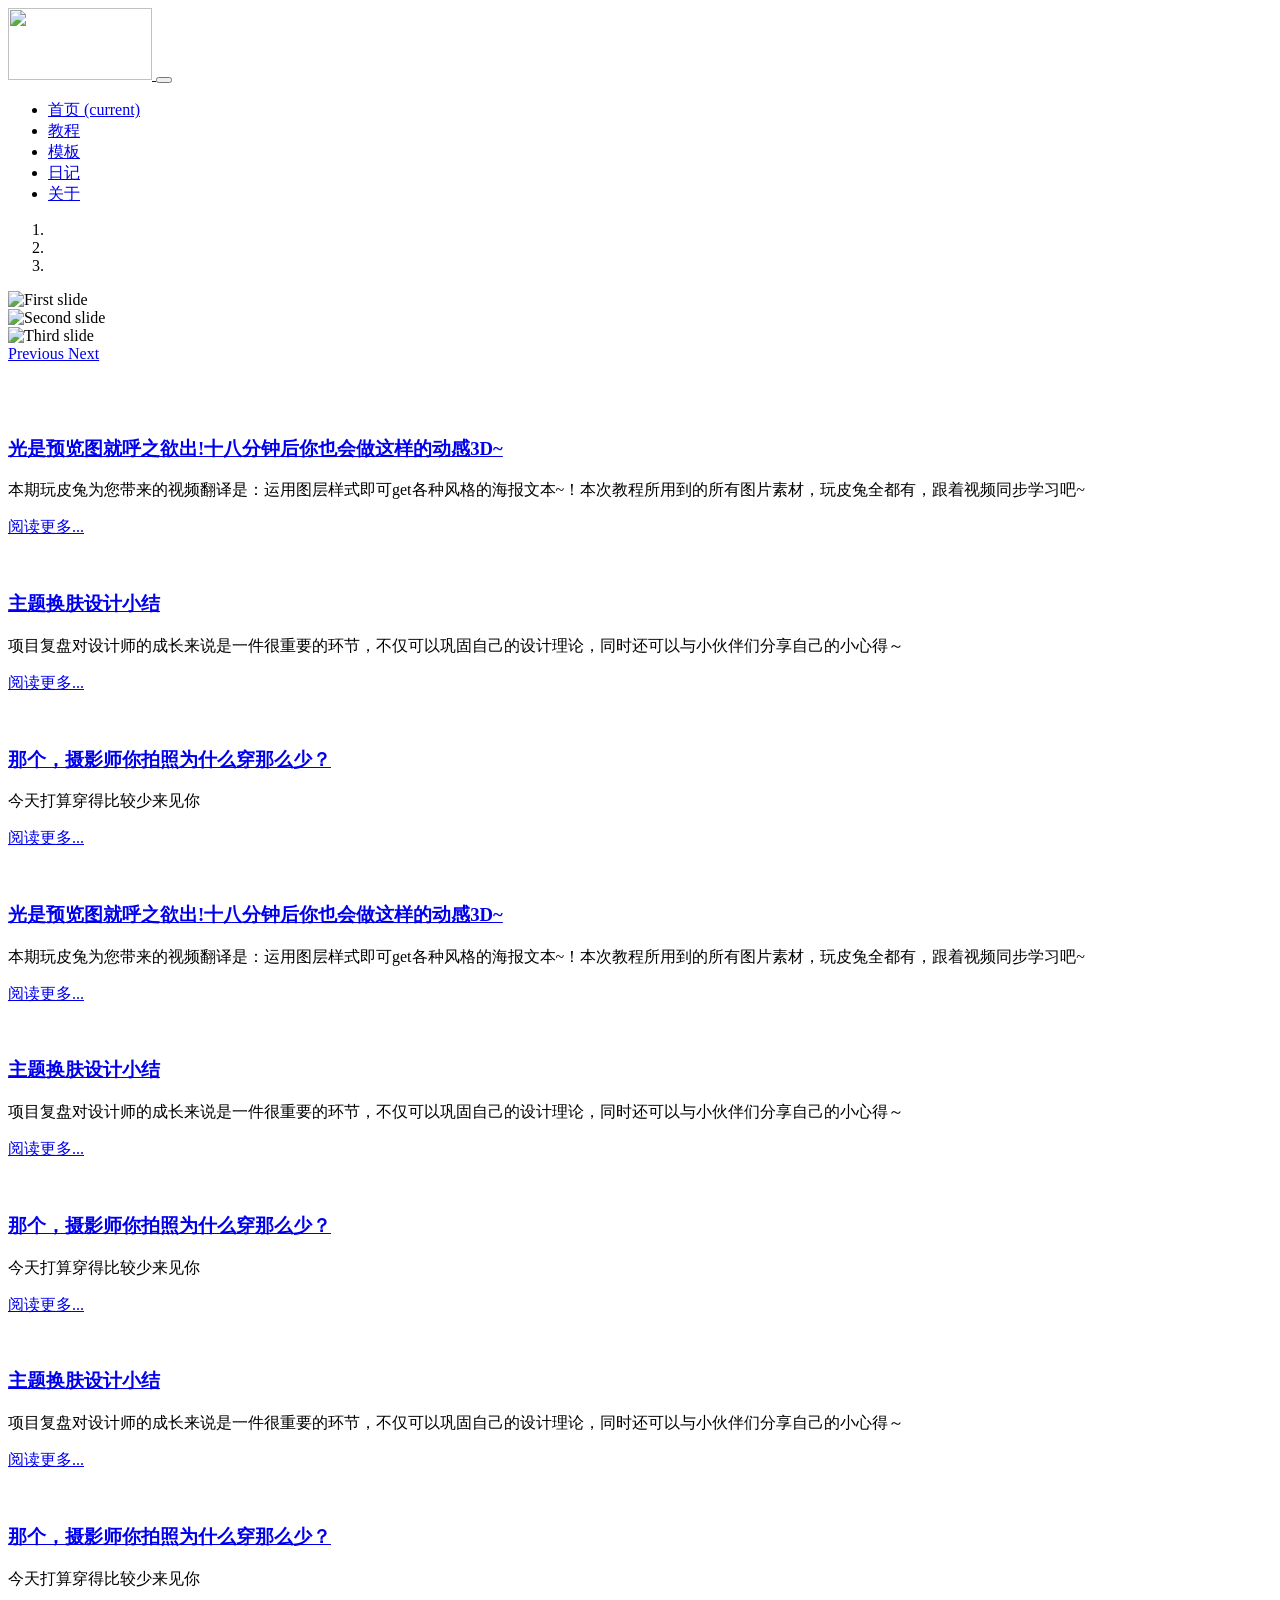
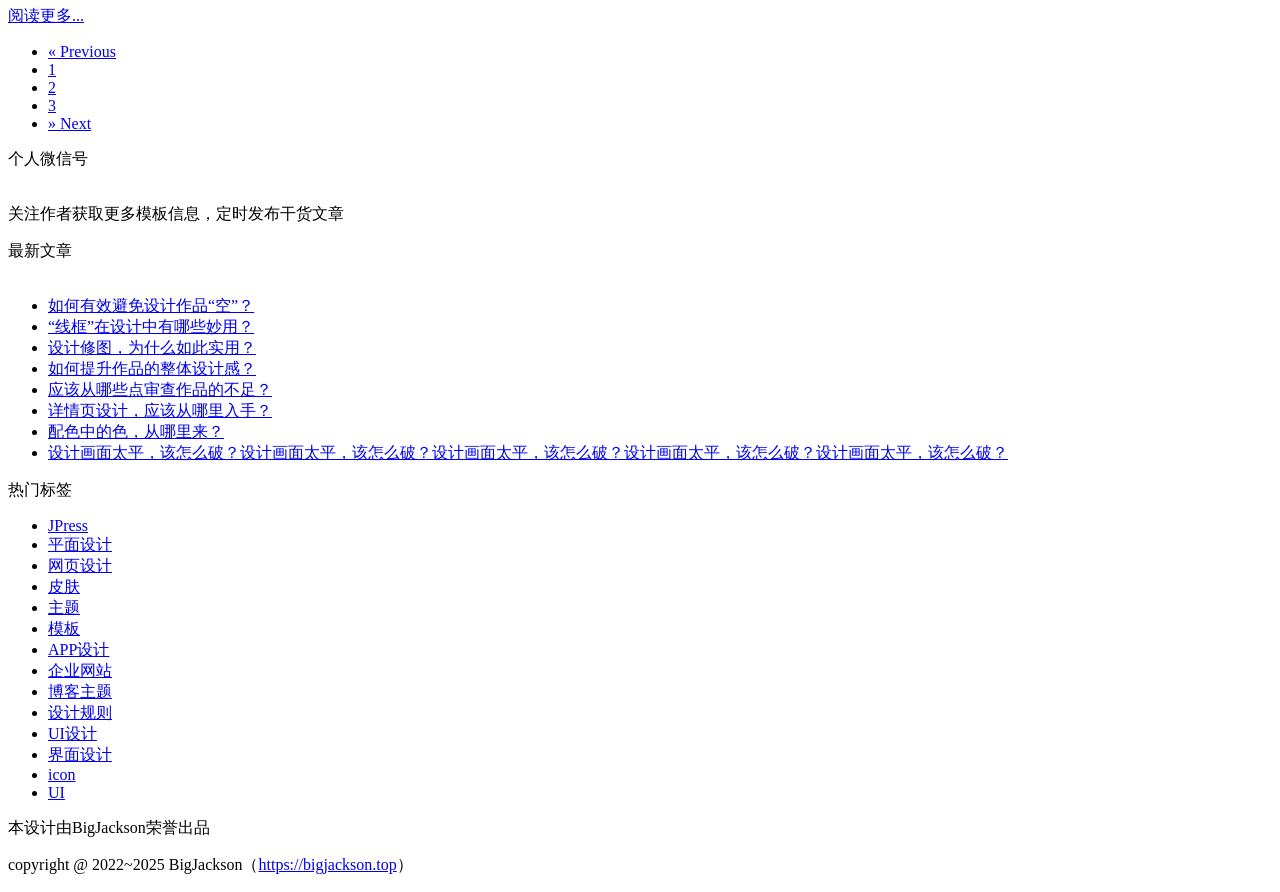
==== commit 733051b8: "Add files via upload" ====
--- a/index.html
+++ b/index.html
@@ -1,181 +1,275 @@
-<!DOCTYPE html>
-<html lang="zh-CN">
-
-<head>
-    <meta charset="UTF-8">
-    <meta name="viewport" content="width=device-width, initial-scale=1.0">
-    <link rel="shortcut icon" href="static/image/favicon.ico" type="image/x-icon">
-    <title>星語的博客网站</title>
-    
-    <link rel="stylesheet" href="static/css/bootstrap.css">
-    <link rel="stylesheet" href="static/css/line-awesome.css">
-    <link rel="stylesheet" href="static/css/line-awesome-font-awesome.css">
-    <link rel="stylesheet" href="static/css/lightbox.css">
-    <link rel="stylesheet" href="static/css/owl.carousel.css">
-    <link rel="stylesheet" href="static/css/owl.theme.default.css">
-    <link rel="stylesheet" href="static/css/style.css">
-
-    <style>
-        img {
-            width: 100%;
-            height: 100%;
-            object-fit: cover;
-        }
-
-        /* 添加链接样式 */
-        .download-link {
-            font-size: 18px; /* 设置字体大小 */
-            color: blue; /* 设置字体颜色 */
-            text-decoration: none; /* 去掉下划线 */
-        }
-
-        .download-link:hover {
-            text-decoration: underline; /* 鼠标悬停时显示下划线 */
-        }
-    </style>
-</head>
-
-<body>
-
-    <!-- loader -->
-    <div id="loader-wrapper">
-        <div id="loader"></div>
-    </div>
-    <!-- end loader -->
-
-    <!-- header -->
-    <header>
-
-        <!-- navbar -->
-        <nav class="navbar navbar-expand-md">
-            <div class="container">
-                <a href="" class="navbar-brand">
-                    <span>星語</span>的博客网站</a>
-                <button class="navbar-toggler" type="button" data-toggle="collapse" data-target="#navbarSupportedContent" aria-controls="navbarSupportedContent" aria-expanded="false" aria-label="Toggle navigation">
-                    <span class="fa fa-bars"></span>
-                </button>
-            </div>
-        </nav>
-        <!-- end navbar -->
-
-        <!-- slider -->
-        <div class="slider">
-            <div class="slide-show owl-carousel owl-theme">
-                <div class="content first-slide">
-                    <div class="slide-caption">
-                        <h2>星語的博客网站</h2>
-                        <br>
-                        <p>迷你不倒，我们不散</p>
-                    </div>
-                </div>
-                <div class="content second-slide">
-                    <div class="slide-caption">
-                        <h2>星語的博客网站</h2>
-                        <p>此生无悔玩迷你</p>
-                    </div>
-                </div>
-                <div class="content third-slide">
-                    <div class="slide-caption">
-                        <h2>星語的博客网站</h2>
-                        <p>想致富，先撸树</p>
-                    </div>
-                </div>
-            </div>
-        </div>
-        <!-- end slider -->
-
-    </header>
-    <!-- end header -->
-
-    <!-- work -->
-    <div class="work segments">
-        <div class="container">
-            <div class="section-title">
-                <h3>最新作品</h3>
-                <div class="line1"></div>
-                <div class="line2"></div><br>
-                <img src="static/image/new.jpg" alt="">
-        </div>
-    </div>
-    <!-- end work -->
-
-    <!-- counter -->
-    <div class="counter segments bg-light">
-        <div class="container">
-            <div class="row">
-                <div class="col-md-3 col-sm-6 col-xs-12">
-                    <div class="content">
-                        <h3 class="numscroller" data-min="1" data-max="1251" data-delay="0" data-increment="2">1,251</h3>
-                        <h4>关注</h4>
-                    </div>
-                </div>
-                <div class="col-md-3 col-sm-6 col-xs-12">
-                    <div class="content">
-                        <h3 class="numscroller" data-min="1" data-max="1056" data-delay="0" data-increment="2">1,056</h3>
-                        <h4>粉丝</h4>
-                    </div>
-                </div>
-                <div class="col-md-3 col-sm-6 col-xs-12">
-                    <div class="content no-mb1">
-                        <h3 class="numscroller" data-min="1" data-max="1141" data-delay="0" data-increment="2">1,141</h3>
-                        <h4>播放量</h4>
-                    </div>
-                </div>
-                <div class="col-md-3 col-sm-6 col-xs-12">
-                    <div class="content no-mb2">
-                        <h3 class="numscroller" data-min="1" data-max="35" data-delay="0" data-increment="2">35</h3>
-                        <h4>点赞</h4>
-                    </div>
-                </div>
-            </div>
-        </div>
-    </div>
-    <!-- end counter -->
-
-    <!-- blog -->
-    <div class="blog segments">
-        <div class="container">
-            <div class="section-title">
-                <h3>迷你世界旧版本下载教程</h3>
-                <div class="line1"></div>
-                <div class="line2"></div><br>
-                <a href="/mini.html" class="download-link">下载链接</a>
-        </div>
-    </div>
-    <!-- end blog -->
-
-    <!-- footer -->
-    <footer>
-        <div class="container">
-            <div class="row">
-                        <h2>一个游戏主播，什么游戏都玩
-                            <br>迷你号：1166833393
-                            <br>全网只在音符和B站有账号，其他均为盗视频的人</h2>
-            </div>
-        </div>
-        <div class="wrap-copyright">
-            <p>Copyright &copy; 2022-2025 iGame科技有限公司 All rights reserved.</p>
-        </div>
-    </footer>
-    <!-- end footer -->
-
-    <!-- scroll to top -->
-    <div class="toTop">
-        <a href="#top" id="toTop">
-            <i class="fa fa-angle-up"></i>
-        </a>
-    </div>
-    <!-- end scroll to top -->
-
-    <script src="static/js/jquery.min.js"></script>
-    <script src="static/js/bootstrap.min.js"></script>
-    <script src="static/js/lightbox.js"></script>
-    <script src="static/js/jquery.filterizr.js"></script>
-    <script src="static/js/jquery.scrollToTop.min.js"></script>
-    <script src="static/js/owl.carousel.js"></script>
-    <script src="static/js/numscroller.js"></script>
-    <script src="static/js/main.js"></script>
-
-</body>
-
+<!DOCTYPE html>
+<html lang="zh-CN">
+<head>
+    <meta charset="utf-8">
+    <meta http-equiv="X-UA-Compatible" content="IE=edge">
+    <meta name="viewport" content="width=device-width, initial-scale=1">
+    <title>BigJacksonBlog - 大杰克森博客</title>
+    <link href="bootstrap/css/bootstrap.min.css" rel="stylesheet">
+    <link href="css/cl-css.css" rel="stylesheet">
+    <link href="font-awesome/css/font-awesome.min.css" rel="stylesheet">
+    <link rel="stylesheet" href="highlight/styles/railscasts.css">
+</head>
+<body>
+<div class="cl-header container-fluid">
+    <div class="header-content container">
+        <nav class="navbar navbar-expand-lg navbar-light">
+            <a class="navbar-brand" href="index.html">
+                <img src="img/logo.jpg" width="144" height="72" alt="">
+            </a>
+            <button class="navbar-toggler" type="button" data-toggle="collapse" data-target="#navbarNav" aria-controls="navbarNav" aria-expanded="false" aria-label="Toggle navigation">
+                <span class="navbar-toggler-icon"></span>
+            </button>
+            <div class="collapse navbar-collapse justify-content-end" id="navbarNav">
+                <ul class="navbar-nav">
+                    <li class="nav-item active">
+                        <a class="nav-link" href="index.html">首页 <span class="sr-only">(current)</span></a>
+                    </li>
+                    <li class="nav-item">
+                        <a class="nav-link" href="#">教程</a>
+                    </li>
+                    <li class="nav-item">
+                        <a class="nav-link" href="#">模板</a>
+                    </li>
+                    <li class="nav-item">
+                        <a class="nav-link" href="#">日记</a>
+                    </li>
+                    <li class="nav-item">
+                        <a class="nav-link" href="#">关于</a>
+                    </li>
+                </ul>
+            </div>
+        </nav>
+    </div>
+</div>
+
+<div class="cl-cantainer container">
+    <div class="row">
+        <div class="col-md-9 cl-left">
+
+            <div class="recommend-index">
+                <div class="recommend-top">
+
+                    <div id="carouselExampleIndicators" class="carousel slide" data-ride="carousel">
+                        <ol class="carousel-indicators">
+                            <li data-target="#carouselExampleIndicators" data-slide-to="0" class="active"></li>
+                            <li data-target="#carouselExampleIndicators" data-slide-to="1"></li>
+                            <li data-target="#carouselExampleIndicators" data-slide-to="2"></li>
+                        </ol>
+                        <div class="carousel-inner">
+                            <div class="carousel-item active">
+                                <img class="d-block w-100" src="temporary-img/recommended.jpg" alt="First slide">
+                            </div>
+                            <div class="carousel-item">
+                                <img class="d-block w-100" src="temporary-img/recommended.jpg" alt="Second slide">
+                            </div>
+                            <div class="carousel-item">
+                                <img class="d-block w-100" src="temporary-img/recommended.jpg" alt="Third slide">
+                            </div>
+                        </div>
+                        <a class="carousel-control-prev" href="#carouselExampleIndicators" role="button" data-slide="prev">
+                            <span class="carousel-control-prev-icon" aria-hidden="true"></span>
+                            <span class="sr-only">Previous</span>
+                        </a>
+                        <a class="carousel-control-next" href="#carouselExampleIndicators" role="button" data-slide="next">
+                            <span class="carousel-control-next-icon" aria-hidden="true"></span>
+                            <span class="sr-only">Next</span>
+                        </a>
+                    </div>
+
+
+                </div>
+                <div class="recommend-bottom">
+                    <div class="recommend-item">
+                        <a href="calmlog-details.html"><img src="temporary-img/recommended-left.jpg" class="img-fluid" alt=""></a>
+                    </div>
+                    <div class="recommend-item">
+                        <a href="calmlog-details.html"><img src="temporary-img/recommended-right.jpg" class="img-fluid" alt=""></a>
+                    </div>
+                </div>
+
+            </div>
+
+            <div class="cl-card">
+                <div class="row">
+                    <div class="col-lg-3 col-md-4 col-sm-12 cl-card-image"><a href="calmlog-details.html"><img src="temporary-img/list-image1.jpg" class="img-fluid" alt=""></a></div>
+                    <div class="col-lg-9 col-md-8 col-sm-12 cl-card-main">
+                        <h3 class="cl-card-main-title"><a href="calmlog-details.html">光是预览图就呼之欲出!十八分钟后你也会做这样的动感3D~</a></h3>
+                        <p class="cl-card-main-info">本期玩皮兔为您带来的视频翻译是：运用图层样式即可get各种风格的海报文本~！本次教程所用到的所有图片素材，玩皮兔全都有，跟着视频同步学习吧~</p>
+                        <p class="cl-card-more"><a href="calmlog-details.html">阅读更多...</a></p>
+                    </div>
+                </div>
+            </div>
+
+            <div class="cl-card">
+                <div class="row">
+                    <div class="col-lg-3 col-md-4 col-sm-12 cl-card-image"><a href="calmlog-details.html"><img src="temporary-img/list-image2.jpg" class="img-fluid" alt=""></a></div>
+                    <div class="col-lg-9 col-md-8 col-sm-12 cl-card-main">
+                        <h3 class="cl-card-main-title"><a href="calmlog-details.html">主题换肤设计小结</a></h3>
+                        <p class="cl-card-main-info">项目复盘对设计师的成长来说是一件很重要的环节，不仅可以巩固自己的设计理论，同时还可以与小伙伴们分享自己的小心得～</p>
+                        <p class="cl-card-more"><a href="calmlog-details.html">阅读更多...</a></p>
+                    </div>
+                </div>
+            </div>
+
+            <div class="cl-card">
+                <div class="row">
+                    <div class="col-lg-3 col-md-4 col-sm-12 cl-card-image"><a href="calmlog-details.html"><img src="temporary-img/list-image3.jpg" class="img-fluid" alt=""></a></div>
+                    <div class="col-lg-9 col-md-8 col-sm-12 cl-card-main">
+                        <h3 class="cl-card-main-title"><a href="calmlog-details.html">那个，摄影师你拍照为什么穿那么少？</a></h3>
+                        <p class="cl-card-main-info">今天打算穿得比较少来见你</p>
+                        <p class="cl-card-more"><a href="calmlog-details.html">阅读更多...</a></p>
+                    </div>
+                </div>
+            </div>
+
+            <div class="cl-card">
+                <div class="row">
+                    <div class="col-lg-3 col-md-4 col-sm-12 cl-card-image"><a href="calmlog-details.html"><img src="temporary-img/list-image1.jpg" class="img-fluid" alt=""></a></div>
+                    <div class="col-lg-9 col-md-8 col-sm-12 cl-card-main">
+                        <h3 class="cl-card-main-title"><a href="calmlog-details.html">光是预览图就呼之欲出!十八分钟后你也会做这样的动感3D~</a></h3>
+                        <p class="cl-card-main-info">本期玩皮兔为您带来的视频翻译是：运用图层样式即可get各种风格的海报文本~！本次教程所用到的所有图片素材，玩皮兔全都有，跟着视频同步学习吧~</p>
+                        <p class="cl-card-more"><a href="calmlog-details.html">阅读更多...</a></p>
+                    </div>
+                </div>
+            </div>
+
+            <div class="cl-card">
+                <div class="row">
+                    <div class="col-lg-3 col-md-4 col-sm-12 cl-card-image"><a href="calmlog-details.html"><img src="temporary-img/list-image2.jpg" class="img-fluid" alt=""></a></div>
+                    <div class="col-lg-9 col-md-8 col-sm-12 cl-card-main">
+                        <h3 class="cl-card-main-title"><a href="calmlog-details.html">主题换肤设计小结</a></h3>
+                        <p class="cl-card-main-info">项目复盘对设计师的成长来说是一件很重要的环节，不仅可以巩固自己的设计理论，同时还可以与小伙伴们分享自己的小心得～</p>
+                        <p class="cl-card-more"><a href="calmlog-details.html">阅读更多...</a></p>
+                    </div>
+                </div>
+            </div>
+
+            <div class="cl-card">
+                <div class="row">
+                    <div class="col-lg-3 col-md-4 col-sm-12 cl-card-image"><a href="calmlog-details.html"><img src="temporary-img/list-image3.jpg" class="img-fluid" alt=""></a></div>
+                    <div class="col-lg-9 col-md-8 col-sm-12 cl-card-main">
+                        <h3 class="cl-card-main-title"><a href="calmlog-details.html">那个，摄影师你拍照为什么穿那么少？</a></h3>
+                        <p class="cl-card-main-info">今天打算穿得比较少来见你</p>
+                        <p class="cl-card-more"><a href="calmlog-details.html">阅读更多...</a></p>
+                    </div>
+                </div>
+            </div>
+
+            <div class="cl-card">
+                <div class="row">
+                    <div class="col-lg-3 col-md-4 col-sm-12 cl-card-image"><a href="calmlog-details.html"><img src="temporary-img/list-image2.jpg" class="img-fluid" alt=""></a></div>
+                    <div class="col-lg-9 col-md-8 col-sm-12 cl-card-main">
+                        <h3 class="cl-card-main-title"><a href="calmlog-details.html">主题换肤设计小结</a></h3>
+                        <p class="cl-card-main-info">项目复盘对设计师的成长来说是一件很重要的环节，不仅可以巩固自己的设计理论，同时还可以与小伙伴们分享自己的小心得～</p>
+                        <p class="cl-card-more"><a href="calmlog-details.html">阅读更多...</a></p>
+                    </div>
+                </div>
+            </div>
+
+            <div class="cl-card">
+                <div class="row">
+                    <div class="col-lg-3 col-md-4 col-sm-12 cl-card-image"><a href="calmlog-details.html"><img src="temporary-img/list-image3.jpg" class="img-fluid" alt=""></a></div>
+                    <div class="col-lg-9 col-md-8 col-sm-12 cl-card-main">
+                        <h3 class="cl-card-main-title"><a href="calmlog-details.html">那个，摄影师你拍照为什么穿那么少？</a></h3>
+                        <p class="cl-card-main-info">今天打算穿得比较少来见你</p>
+                        <p class="cl-card-more"><a href="calmlog-details.html">阅读更多...</a></p>
+                    </div>
+                </div>
+            </div>
+
+
+
+            <nav aria-label="Page navigation example">
+                <ul class="pagination justify-content-center">
+                    <li class="page-item disabled">
+                        <a class="page-link" href="#" aria-label="Previous">
+                            <span aria-hidden="true">&laquo;</span>
+                            <span class="sr-only">Previous</span>
+                        </a>
+                    </li>
+                    <li class="page-item active"><a class="page-link" href="#">1</a></li>
+                    <li class="page-item"><a class="page-link" href="#">2</a></li>
+                    <li class="page-item"><a class="page-link" href="#">3</a></li>
+                    <li class="page-item">
+                        <a class="page-link" href="#" aria-label="Next">
+                            <span aria-hidden="true">&raquo;</span>
+                            <span class="sr-only">Next</span>
+                        </a>
+                    </li>
+                </ul>
+            </nav>
+
+        </div>
+        <div class="col-md-3 cl-right">
+            <div class="right-card">
+
+                <div class="right-card-main">
+                    <div class="right-card-title">个人微信号</div>
+                    <div class="cl-code">
+                        <img src="temporary-img/code.jpg" class="img-fluid" alt="">
+                        <p>关注作者获取更多模板信息，定时发布干货文章</p>
+                    </div>
+
+                </div>
+            </div>
+
+            <div class="right-card">
+
+                <div class="right-card-main">
+                    <div class="right-card-title">最新文章</div>
+                    <div class="right-recommended"><a href="#"><img src="temporary-img/list-right.jpg" class="img-fluid" alt=""></a></div>
+                    <ul class="right-recommended-list">
+                        <li><a href="calmlog-details.html"><i class="fa fa-angle-right" aria-hidden="true"></i>如何有效避免设计作品“空”？</a></li>
+                        <li><a href="calmlog-details.html"><i class="fa fa-angle-right" aria-hidden="true"></i>“线框”在设计中有哪些妙用？</a></li>
+                        <li><a href="calmlog-details.html"><i class="fa fa-angle-right" aria-hidden="true"></i>设计修图，为什么如此实用？</a></li>
+                        <li><a href="calmlog-details.html"><i class="fa fa-angle-right" aria-hidden="true"></i>如何提升作品的整体设计感？</a></li>
+                        <li><a href="calmlog-details.html"><i class="fa fa-angle-right" aria-hidden="true"></i>应该从哪些点审查作品的不足？</a></li>
+                        <li><a href="calmlog-details.html"><i class="fa fa-angle-right" aria-hidden="true"></i>详情页设计，应该从哪里入手？</a></li>
+                        <li><a href="calmlog-details.html"><i class="fa fa-angle-right" aria-hidden="true"></i>配色中的色，从哪里来？</a></li>
+                        <li><a href="calmlog-details.html"><i class="fa fa-angle-right" aria-hidden="true"></i>设计画面太平，该怎么破？设计画面太平，该怎么破？设计画面太平，该怎么破？设计画面太平，该怎么破？设计画面太平，该怎么破？</a></li>
+
+                    </ul>
+                </div>
+            </div>
+
+            <div class="right-card">
+
+                <div class="right-card-main">
+                    <div class="right-card-title">热门标签</div>
+                    <ul class="label">
+                        <li><a href="#">JPress</a></li>
+                        <li><a href="#">平面设计</a></li>
+                        <li><a href="#">网页设计</a></li>
+                        <li><a href="#">皮肤</a></li>
+                        <li><a href="#">主题</a></li>
+                        <li><a href="#">模板</a></li>
+                        <li><a href="#">APP设计</a></li>
+                        <li><a href="#">企业网站</a></li>
+                        <li><a href="#">博客主题</a></li>
+                        <li><a href="#">设计规则</a></li>
+                        <li><a href="#">UI设计</a></li>
+                        <li><a href="#">界面设计</a></li>
+                        <li><a href="#">icon</a></li>
+                        <li><a href="#">UI</a></li>
+                    </ul>
+                </div>
+            </div>
+
+        </div>
+    </div>
+
+</div>
+
+<div class="container-fluid cl-footer">
+    <div class="container">
+        <p class="cl-copyright">本设计由BigJackson荣誉出品</p>
+        <p class="cl-copyright">copyright @ 2022~2025 BigJackson（<a href="https://bigjackson.top">https://bigjackson.top</a>）</p>
+    </div>
+</div>
+<script src="jquery/jquery.min.js"></script>
+<script src="bootstrap/js/bootstrap.min.js"></script>
+<script src="highlight/highlight.pack.js"></script>
+<script>hljs.initHighlightingOnLoad();</script>
+</body>
 </html>
